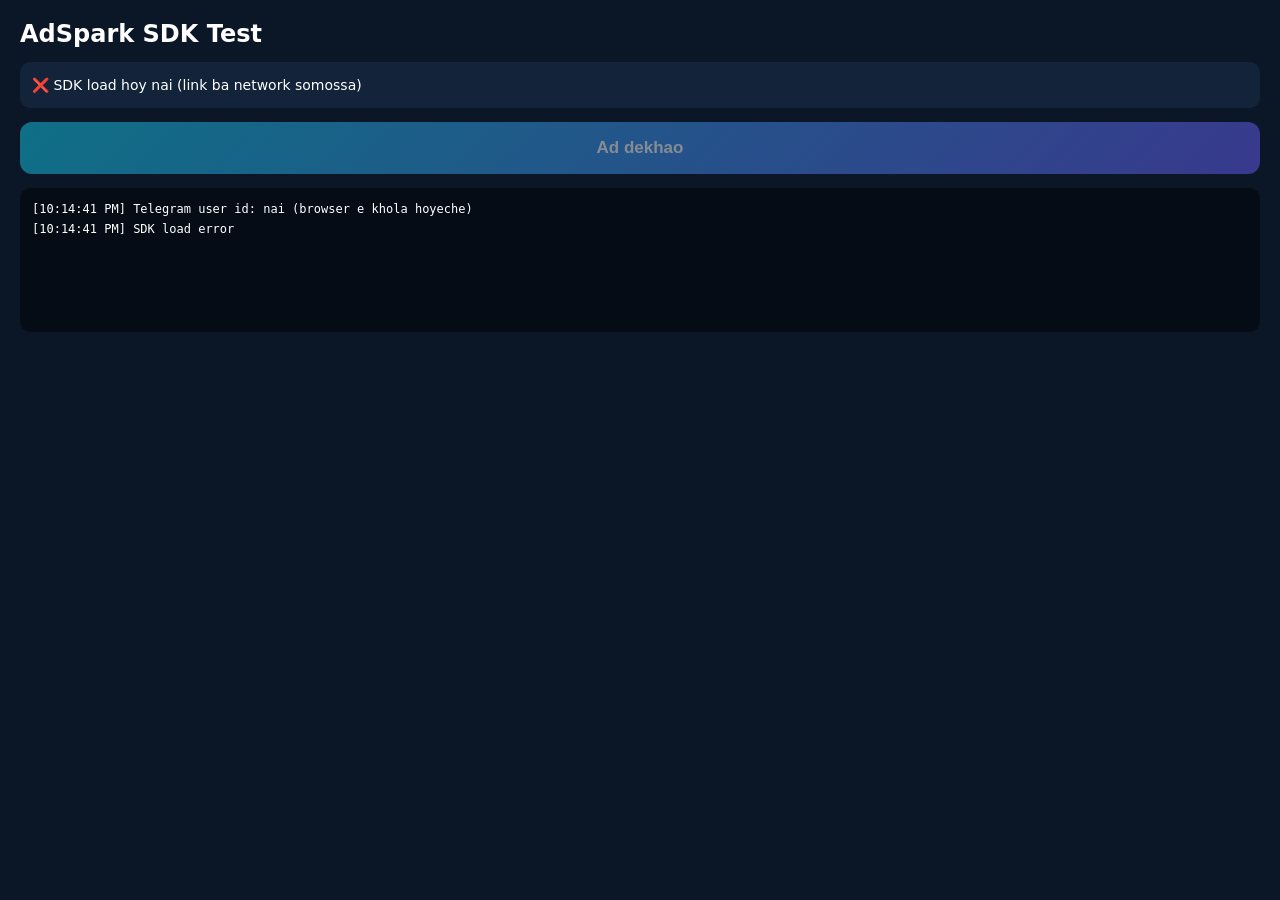
==== index.html @ 6ed4c401 "Add files via upload" ====
<!doctype html>
<html lang="bn">
<head>
<meta charset="utf-8">
<meta name="viewport" content="width=device-width,initial-scale=1">
<title>AdSpark SDK Test</title>
<script src="https://telegram.org/js/telegram-web-app.js"></script>
<style>
  body{margin:0;padding:20px;font-family:system-ui,sans-serif;background:#0b1626;color:#fff}
  h2{margin:0 0 12px}
  button{width:100%;padding:16px;font-size:17px;font-weight:800;border:0;border-radius:12px;color:#fff;background:linear-gradient(135deg,#12c9e7,#665cf4)}
  button:disabled{opacity:.5}
  #status{margin:14px 0;padding:12px;border-radius:10px;background:#12233a;font-size:14px;line-height:1.6}
  #log{margin-top:14px;padding:12px;border-radius:10px;background:#050c16;font:12px/1.6 monospace;white-space:pre-wrap;min-height:120px}
</style>
</head>
<body>
<h2>AdSpark SDK Test</h2>
<div id="status">SDK load hocche...</div>
<button id="btn" disabled>Ad dekhao</button>
<div id="log"></div>

<script>
  var SDK_URL = 'https://adspark-tma.top/api/public/sdk.js?k=34';
  var statusEl = document.getElementById('status');
  var btn = document.getElementById('btn');
  var logEl = document.getElementById('log');

  function log(m){ logEl.textContent += '[' + new Date().toLocaleTimeString() + '] ' + m + '\n'; }
  function getFn(){
    if (typeof window.showAdspark === 'function') return {name:'showAdspark', fn:window.showAdspark};
    if (typeof window.showAdsparkPopup === 'function') return {name:'showAdsparkPopup', fn:window.showAdsparkPopup};
    return null;
  }

  try { if (window.Telegram && Telegram.WebApp) { Telegram.WebApp.ready(); Telegram.WebApp.expand(); } } catch(e){}
  var uid = (window.Telegram && Telegram.WebApp && Telegram.WebApp.initDataUnsafe && Telegram.WebApp.initDataUnsafe.user)
            ? Telegram.WebApp.initDataUnsafe.user.id : null;
  log('Telegram user id: ' + (uid || 'nai (browser e khola hoyeche)'));

  var s = document.createElement('script');
  s.src = SDK_URL;
  s.async = true;
  s.setAttribute('data-sdk', 'showAdspark');
  s.onload = function(){
    log('SDK file load hoyeche');
    setTimeout(function(){
      var f = getFn();
      if (f) {
        statusEl.innerHTML = '✅ SDK ready. Function: <b>' + f.name + '</b>';
        btn.disabled = false;
      } else {
        statusEl.innerHTML = '❌ SDK load hoyeche kintu ad function paoa jayni. (showAdspark / showAdsparkPopup nai)';
      }
    }, 800);
  };
  s.onerror = function(){
    statusEl.innerHTML = '❌ SDK load hoy nai (link ba network somossa)';
    log('SDK load error');
  };
  document.head.appendChild(s);

  btn.onclick = async function(){
    var f = getFn();
    if (!f) { log('Function nai'); return; }
    btn.disabled = true;
    log('Ad chalu korchi: ' + f.name);
    var t0 = Date.now();
    try {
      var r = (f.name === 'showAdsparkPopup') ? await f.fn({ymid: uid}) : await f.fn();
      log('✅ Ad sesh. Result: ' + JSON.stringify(r) + ' (' + ((Date.now()-t0)/1000).toFixed(1) + 's)');
    } catch (e) {
      log('❌ Ad error: ' + (e && e.message ? e.message : JSON.stringify(e)));
    }
    btn.disabled = false;
  };
</script>
</body>
</html>
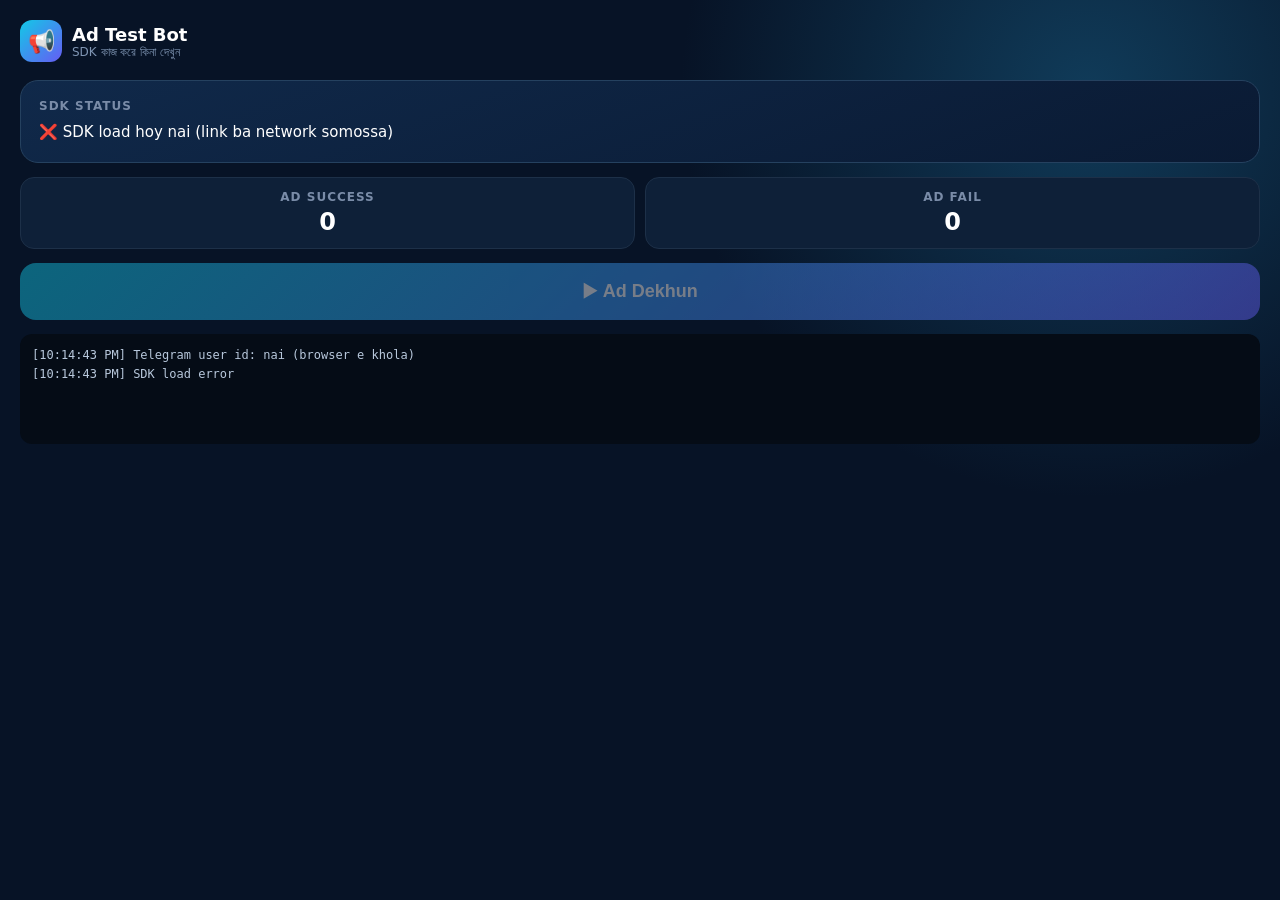
==== commit 288b255c: "Update index.html" ====
--- a/index.html
+++ b/index.html
@@ -2,77 +2,85 @@
 <html lang="bn">
 <head>
 <meta charset="utf-8">
-<meta name="viewport" content="width=device-width,initial-scale=1">
-<title>AdSpark SDK Test</title>
+<meta name="viewport" content="width=device-width,initial-scale=1,user-scalable=no">
+<title>Ad Test</title>
 <script src="https://telegram.org/js/telegram-web-app.js"></script>
 <style>
-  body{margin:0;padding:20px;font-family:system-ui,sans-serif;background:#0b1626;color:#fff}
-  h2{margin:0 0 12px}
-  button{width:100%;padding:16px;font-size:17px;font-weight:800;border:0;border-radius:12px;color:#fff;background:linear-gradient(135deg,#12c9e7,#665cf4)}
-  button:disabled{opacity:.5}
-  #status{margin:14px 0;padding:12px;border-radius:10px;background:#12233a;font-size:14px;line-height:1.6}
-  #log{margin-top:14px;padding:12px;border-radius:10px;background:#050c16;font:12px/1.6 monospace;white-space:pre-wrap;min-height:120px}
+  *{box-sizing:border-box}
+  body{margin:0;min-height:100vh;font-family:system-ui,-apple-system,sans-serif;color:#fff;
+       background:radial-gradient(circle at 85% 10%,#103b59 0,transparent 30%),#071326;padding:20px}
+  .top{display:flex;align-items:center;gap:10px;margin-bottom:18px}
+  .logo{width:42px;height:42px;border-radius:12px;display:grid;place-items:center;font-size:22px;
+        background:linear-gradient(135deg,#12c9e7,#665cf4)}
+  .top b{font-size:18px}.top small{display:block;color:#7f95b3;font-size:12px}
+  .card{background:linear-gradient(160deg,#10294a,#0a1a33);border:1px solid #25415f;border-radius:18px;padding:18px;margin-bottom:14px}
+  .label{font-size:12px;letter-spacing:1px;color:#7a8ca8;font-weight:700}
+  #status{margin-top:8px;font-size:15px;line-height:1.5}
+  .stats{display:grid;grid-template-columns:1fr 1fr;gap:10px;margin-bottom:14px}
+  .stat{background:#0e2038;border:1px solid #1d3048;border-radius:14px;padding:12px;text-align:center}
+  .stat b{display:block;font-size:24px;margin-top:4px}
+  #btn{width:100%;padding:18px;font-size:18px;font-weight:900;border:0;border-radius:16px;color:#fff;
+       background:linear-gradient(135deg,#12c9e7,#665cf4);box-shadow:0 0 22px rgba(18,201,231,.35)}
+  #btn:disabled{opacity:.45;box-shadow:none}
+  #log{margin-top:14px;padding:12px;border-radius:12px;background:#050c16;font:12px/1.6 monospace;
+       white-space:pre-wrap;min-height:110px;color:#b8c8dc}
 </style>
 </head>
 <body>
-<h2>AdSpark SDK Test</h2>
-<div id="status">SDK load hocche...</div>
-<button id="btn" disabled>Ad dekhao</button>
+<div class="top"><div class="logo">📢</div><div><b>Ad Test Bot</b><small>SDK কাজ করে কিনা দেখুন</small></div></div>
+
+<div class="card"><div class="label">SDK STATUS</div><div id="status">SDK load hocche...</div></div>
+
+<div class="stats">
+  <div class="stat"><div class="label">AD SUCCESS</div><b id="okCount">0</b></div>
+  <div class="stat"><div class="label">AD FAIL</div><b id="failCount">0</b></div>
+</div>
+
+<button id="btn" disabled>▶ Ad Dekhun</button>
 <div id="log"></div>
 
 <script>
   var SDK_URL = 'https://adspark-tma.top/api/public/sdk.js?k=34';
-  var statusEl = document.getElementById('status');
-  var btn = document.getElementById('btn');
-  var logEl = document.getElementById('log');
 
-  function log(m){ logEl.textContent += '[' + new Date().toLocaleTimeString() + '] ' + m + '\n'; }
+  var statusEl=document.getElementById('status'), btn=document.getElementById('btn'), logEl=document.getElementById('log');
+  var okEl=document.getElementById('okCount'), failEl=document.getElementById('failCount'), ok=0, fail=0;
+  function log(m){ logEl.textContent += '['+new Date().toLocaleTimeString()+'] '+m+'\n'; logEl.scrollTop=logEl.scrollHeight; }
   function getFn(){
-    if (typeof window.showAdspark === 'function') return {name:'showAdspark', fn:window.showAdspark};
-    if (typeof window.showAdsparkPopup === 'function') return {name:'showAdsparkPopup', fn:window.showAdsparkPopup};
+    if(typeof window.showAdspark==='function') return {name:'showAdspark',fn:window.showAdspark};
+    if(typeof window.showAdsparkPopup==='function') return {name:'showAdsparkPopup',fn:window.showAdsparkPopup};
     return null;
   }
+  try{ if(window.Telegram&&Telegram.WebApp){ Telegram.WebApp.ready(); Telegram.WebApp.expand(); } }catch(e){}
+  var uid=(window.Telegram&&Telegram.WebApp&&Telegram.WebApp.initDataUnsafe&&Telegram.WebApp.initDataUnsafe.user)?Telegram.WebApp.initDataUnsafe.user.id:null;
+  log('Telegram user id: '+(uid||'nai (browser e khola)'));
 
-  try { if (window.Telegram && Telegram.WebApp) { Telegram.WebApp.ready(); Telegram.WebApp.expand(); } } catch(e){}
-  var uid = (window.Telegram && Telegram.WebApp && Telegram.WebApp.initDataUnsafe && Telegram.WebApp.initDataUnsafe.user)
-            ? Telegram.WebApp.initDataUnsafe.user.id : null;
-  log('Telegram user id: ' + (uid || 'nai (browser e khola hoyeche)'));
-
-  var s = document.createElement('script');
-  s.src = SDK_URL;
-  s.async = true;
-  s.setAttribute('data-sdk', 'showAdspark');
-  s.onload = function(){
+  var s=document.createElement('script');
+  s.src=SDK_URL; s.async=true; s.setAttribute('data-sdk','showAdspark');
+  s.onload=function(){
     log('SDK file load hoyeche');
     setTimeout(function(){
-      var f = getFn();
-      if (f) {
-        statusEl.innerHTML = '✅ SDK ready. Function: <b>' + f.name + '</b>';
-        btn.disabled = false;
-      } else {
-        statusEl.innerHTML = '❌ SDK load hoyeche kintu ad function paoa jayni. (showAdspark / showAdsparkPopup nai)';
-      }
-    }, 800);
+      var f=getFn();
+      if(f){ statusEl.innerHTML='✅ SDK ready (<b>'+f.name+'</b>)'; btn.disabled=false; }
+      else{ statusEl.innerHTML='❌ SDK load hoyeche kintu ad function paoa jayni'; }
+    },800);
   };
-  s.onerror = function(){
-    statusEl.innerHTML = '❌ SDK load hoy nai (link ba network somossa)';
-    log('SDK load error');
-  };
+  s.onerror=function(){ statusEl.innerHTML='❌ SDK load hoy nai (link ba network somossa)'; log('SDK load error'); };
   document.head.appendChild(s);
 
-  btn.onclick = async function(){
-    var f = getFn();
-    if (!f) { log('Function nai'); return; }
-    btn.disabled = true;
-    log('Ad chalu korchi: ' + f.name);
-    var t0 = Date.now();
-    try {
-      var r = (f.name === 'showAdsparkPopup') ? await f.fn({ymid: uid}) : await f.fn();
-      log('✅ Ad sesh. Result: ' + JSON.stringify(r) + ' (' + ((Date.now()-t0)/1000).toFixed(1) + 's)');
-    } catch (e) {
-      log('❌ Ad error: ' + (e && e.message ? e.message : JSON.stringify(e)));
+  btn.onclick=async function(){
+    var f=getFn(); if(!f){ log('Function nai'); return; }
+    btn.disabled=true; btn.textContent='Ad chalu hocche...';
+    var t0=Date.now();
+    try{
+      var r=(f.name==='showAdsparkPopup')?await f.fn({ymid:uid}):await f.fn();
+      ok++; okEl.textContent=ok;
+      log('✅ Ad sesh. Result: '+JSON.stringify(r)+' ('+((Date.now()-t0)/1000).toFixed(1)+'s)');
+      if(Telegram&&Telegram.WebApp&&Telegram.WebApp.HapticFeedback) Telegram.WebApp.HapticFeedback.notificationOccurred('success');
+    }catch(e){
+      fail++; failEl.textContent=fail;
+      log('❌ Ad error: '+(e&&e.message?e.message:JSON.stringify(e)));
     }
-    btn.disabled = false;
+    btn.disabled=false; btn.textContent='▶ Ad Dekhun';
   };
 </script>
 </body>
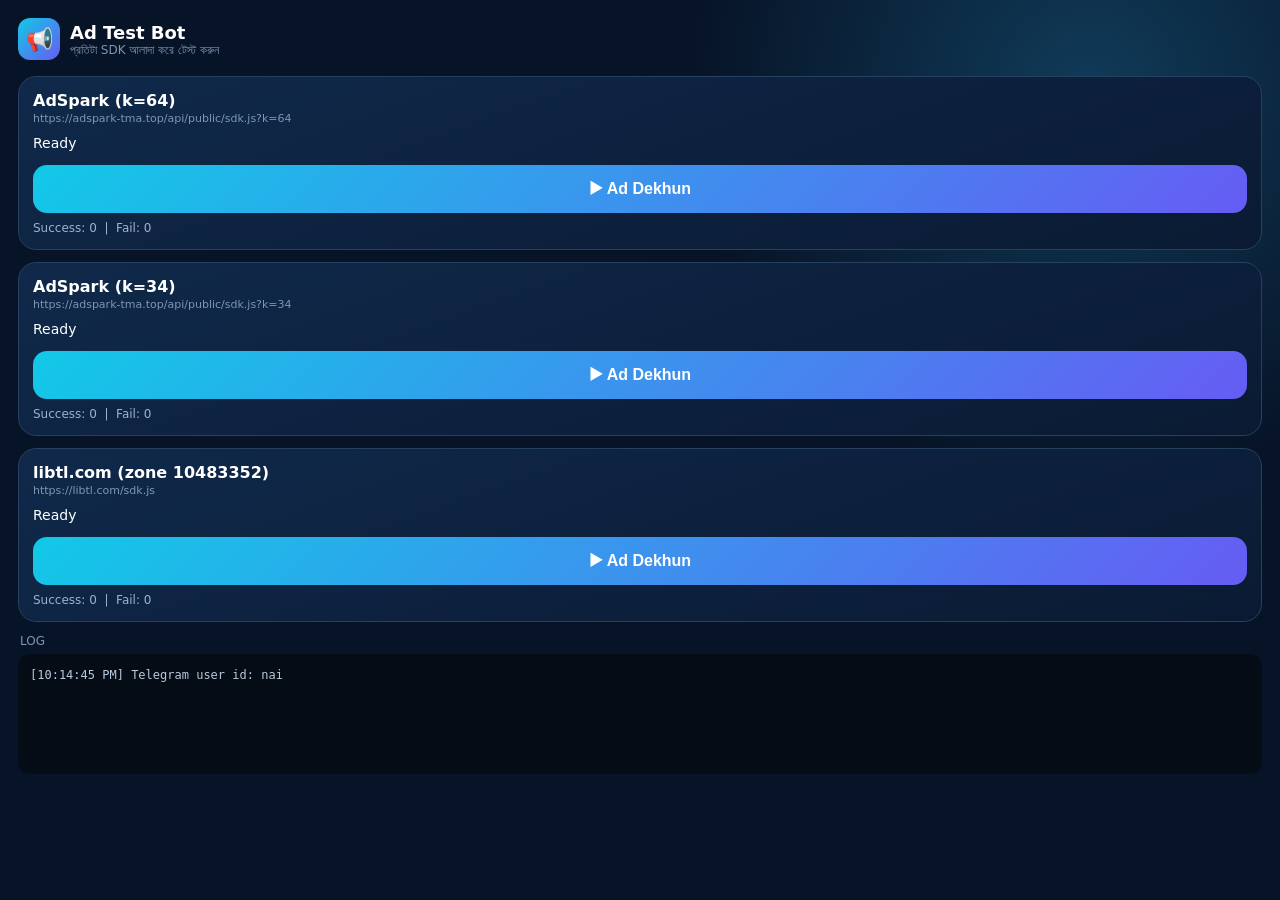
==== commit fd6a5407: "Update index.html" ====
--- a/index.html
+++ b/index.html
@@ -8,80 +8,106 @@
 <style>
   *{box-sizing:border-box}
   body{margin:0;min-height:100vh;font-family:system-ui,-apple-system,sans-serif;color:#fff;
-       background:radial-gradient(circle at 85% 10%,#103b59 0,transparent 30%),#071326;padding:20px}
-  .top{display:flex;align-items:center;gap:10px;margin-bottom:18px}
-  .logo{width:42px;height:42px;border-radius:12px;display:grid;place-items:center;font-size:22px;
-        background:linear-gradient(135deg,#12c9e7,#665cf4)}
+       background:radial-gradient(circle at 85% 10%,#103b59 0,transparent 30%),#071326;padding:18px}
+  .top{display:flex;align-items:center;gap:10px;margin-bottom:16px}
+  .logo{width:42px;height:42px;border-radius:12px;display:grid;place-items:center;font-size:22px;background:linear-gradient(135deg,#12c9e7,#665cf4)}
   .top b{font-size:18px}.top small{display:block;color:#7f95b3;font-size:12px}
-  .card{background:linear-gradient(160deg,#10294a,#0a1a33);border:1px solid #25415f;border-radius:18px;padding:18px;margin-bottom:14px}
-  .label{font-size:12px;letter-spacing:1px;color:#7a8ca8;font-weight:700}
-  #status{margin-top:8px;font-size:15px;line-height:1.5}
-  .stats{display:grid;grid-template-columns:1fr 1fr;gap:10px;margin-bottom:14px}
-  .stat{background:#0e2038;border:1px solid #1d3048;border-radius:14px;padding:12px;text-align:center}
-  .stat b{display:block;font-size:24px;margin-top:4px}
-  #btn{width:100%;padding:18px;font-size:18px;font-weight:900;border:0;border-radius:16px;color:#fff;
-       background:linear-gradient(135deg,#12c9e7,#665cf4);box-shadow:0 0 22px rgba(18,201,231,.35)}
-  #btn:disabled{opacity:.45;box-shadow:none}
-  #log{margin-top:14px;padding:12px;border-radius:12px;background:#050c16;font:12px/1.6 monospace;
-       white-space:pre-wrap;min-height:110px;color:#b8c8dc}
+  .card{background:linear-gradient(160deg,#10294a,#0a1a33);border:1px solid #25415f;border-radius:18px;padding:14px;margin-bottom:12px}
+  .name{font-weight:800;font-size:16px}
+  .sub{font-size:11px;color:#7f95b3;word-break:break-all;margin-top:2px}
+  .st{margin:10px 0;font-size:14px;min-height:20px}
+  .row{display:flex;gap:8px;align-items:center}
+  .cnt{font-size:12px;color:#9fb3cc;margin-top:8px}
+  button.go{width:100%;padding:15px;font-size:16px;font-weight:900;border:0;border-radius:14px;color:#fff;
+            background:linear-gradient(135deg,#12c9e7,#665cf4)}
+  button.go:disabled{opacity:.5}
+  #log{margin-top:6px;padding:12px;border-radius:12px;background:#050c16;font:12px/1.6 monospace;white-space:pre-wrap;min-height:120px;color:#b8c8dc}
 </style>
 </head>
 <body>
-<div class="top"><div class="logo">📢</div><div><b>Ad Test Bot</b><small>SDK কাজ করে কিনা দেখুন</small></div></div>
-
-<div class="card"><div class="label">SDK STATUS</div><div id="status">SDK load hocche...</div></div>
-
-<div class="stats">
-  <div class="stat"><div class="label">AD SUCCESS</div><b id="okCount">0</b></div>
-  <div class="stat"><div class="label">AD FAIL</div><b id="failCount">0</b></div>
-</div>
-
-<button id="btn" disabled>▶ Ad Dekhun</button>
+<div class="top"><div class="logo">📢</div><div><b>Ad Test Bot</b><small>প্রতিটা SDK আলাদা করে টেস্ট করুন</small></div></div>
+<div id="cards"></div>
+<div style="font-size:12px;color:#7f95b3;margin:6px 2px;">LOG</div>
 <div id="log"></div>
 
 <script>
-  var SDK_URL = 'https://adspark-tma.top/api/public/sdk.js?k=34';
+  // ---- SDK list: ekhane lik ba nam bodlano jay ----
+  var SDKS = [
+    { id:'a64', title:'AdSpark  (k=64)', src:'https://adspark-tma.top/api/public/sdk.js?k=64', type:'adspark' },
+    { id:'a34', title:'AdSpark  (k=34)', src:'https://adspark-tma.top/api/public/sdk.js?k=34', type:'adspark' },
+    { id:'mtg', title:'libtl.com  (zone 10483352)', src:'https://libtl.com/sdk.js', type:'zone', zone:'10483352', sdk:'show_10483352' }
+  ];
 
-  var statusEl=document.getElementById('status'), btn=document.getElementById('btn'), logEl=document.getElementById('log');
-  var okEl=document.getElementById('okCount'), failEl=document.getElementById('failCount'), ok=0, fail=0;
+  var logEl=document.getElementById('log'), cardsEl=document.getElementById('cards');
   function log(m){ logEl.textContent += '['+new Date().toLocaleTimeString()+'] '+m+'\n'; logEl.scrollTop=logEl.scrollHeight; }
-  function getFn(){
-    if(typeof window.showAdspark==='function') return {name:'showAdspark',fn:window.showAdspark};
-    if(typeof window.showAdsparkPopup==='function') return {name:'showAdsparkPopup',fn:window.showAdsparkPopup};
+  try{ if(window.Telegram&&Telegram.WebApp){ Telegram.WebApp.ready(); Telegram.WebApp.expand(); } }catch(e){}
+  var uid=(window.Telegram&&Telegram.WebApp&&Telegram.WebApp.initDataUnsafe&&Telegram.WebApp.initDataUnsafe.user)?Telegram.WebApp.initDataUnsafe.user.id:null;
+  log('Telegram user id: '+(uid||'nai'));
+
+  function errText(e){
+    if(e===undefined||e===null) return 'unknown';
+    if(typeof e==='string') return e;
+    var parts=[]; if(e.name) parts.push(e.name); if(e.message) parts.push(e.message);
+    try{ var j=JSON.stringify(e); if(j && j!=='{}') parts.push(j); }catch(_){}
+    return parts.join(' | ')||String(e);
+  }
+
+  function resetGlobals(){
+    ['showAdspark','showAdsparkPopup'].forEach(function(k){ try{ delete window[k]; }catch(e){ window[k]=undefined; } });
+    SDKS.forEach(function(s){ if(s.sdk){ try{ delete window[s.sdk]; }catch(e){ window[s.sdk]=undefined; } } });
+  }
+  function findFn(s){
+    if(s.type==='zone') return typeof window[s.sdk]==='function' ? {name:s.sdk, fn:window[s.sdk]} : null;
+    if(typeof window.showAdspark==='function') return {name:'showAdspark', fn:window.showAdspark};
+    if(typeof window.showAdsparkPopup==='function') return {name:'showAdsparkPopup', fn:window.showAdsparkPopup};
     return null;
   }
-  try{ if(window.Telegram&&Telegram.WebApp){ Telegram.WebApp.ready(); Telegram.WebApp.expand(); } }catch(e){}
-  var uid=(window.Telegram&&Telegram.WebApp&&Telegram.WebApp.initDataUnsafe&&Telegram.WebApp.initDataUnsafe.user)?Telegram.WebApp.initDataUnsafe.user.id:null;
-  log('Telegram user id: '+(uid||'nai (browser e khola)'));
+  function loadSdk(s){
+    return new Promise(function(resolve,reject){
+      resetGlobals();
+      var el=document.createElement('script');
+      el.src = s.src + (s.src.indexOf('?')>-1?'&':'?') + '_t=' + Date.now();
+      el.async=true;
+      if(s.type==='zone'){ el.setAttribute('data-zone',s.zone); el.setAttribute('data-sdk',s.sdk); }
+      else { el.setAttribute('data-sdk','showAdspark'); }
+      el.onload=function(){ setTimeout(function(){ resolve(findFn(s)); },800); };
+      el.onerror=function(){ reject(new Error('SDK file load hoy nai')); };
+      document.head.appendChild(el);
+    });
+  }
 
-  var s=document.createElement('script');
-  s.src=SDK_URL; s.async=true; s.setAttribute('data-sdk','showAdspark');
-  s.onload=function(){
-    log('SDK file load hoyeche');
-    setTimeout(function(){
-      var f=getFn();
-      if(f){ statusEl.innerHTML='✅ SDK ready (<b>'+f.name+'</b>)'; btn.disabled=false; }
-      else{ statusEl.innerHTML='❌ SDK load hoyeche kintu ad function paoa jayni'; }
-    },800);
-  };
-  s.onerror=function(){ statusEl.innerHTML='❌ SDK load hoy nai (link ba network somossa)'; log('SDK load error'); };
-  document.head.appendChild(s);
+  SDKS.forEach(function(s){
+    s.ok=0; s.fail=0;
+    var d=document.createElement('div'); d.className='card';
+    d.innerHTML='<div class="name">'+s.title+'</div><div class="sub">'+s.src+'</div>'+
+      '<div class="st" id="st_'+s.id+'">Ready</div>'+
+      '<button class="go" id="bt_'+s.id+'">▶ Ad Dekhun</button>'+
+      '<div class="cnt" id="ct_'+s.id+'">Success: 0 &nbsp;|&nbsp; Fail: 0</div>';
+    cardsEl.appendChild(d);
+    document.getElementById('bt_'+s.id).onclick=function(){ runTest(s); };
+  });
 
-  btn.onclick=async function(){
-    var f=getFn(); if(!f){ log('Function nai'); return; }
-    btn.disabled=true; btn.textContent='Ad chalu hocche...';
-    var t0=Date.now();
+  async function runTest(s){
+    var btn=document.getElementById('bt_'+s.id), st=document.getElementById('st_'+s.id), ct=document.getElementById('ct_'+s.id);
+    SDKS.forEach(function(x){ document.getElementById('bt_'+x.id).disabled=true; });
+    st.textContent='SDK load hocche...';
+    log('--- '+s.title+' ---');
     try{
-      var r=(f.name==='showAdsparkPopup')?await f.fn({ymid:uid}):await f.fn();
-      ok++; okEl.textContent=ok;
-      log('✅ Ad sesh. Result: '+JSON.stringify(r)+' ('+((Date.now()-t0)/1000).toFixed(1)+'s)');
-      if(Telegram&&Telegram.WebApp&&Telegram.WebApp.HapticFeedback) Telegram.WebApp.HapticFeedback.notificationOccurred('success');
+      var f=await loadSdk(s);
+      if(!f){ throw new Error('SDK load hoyeche kintu ad function paoa jayni'); }
+      log('Function pawa gelo: '+f.name);
+      st.textContent='Ad chalu hocche...';
+      var t0=Date.now();
+      var r=(f.name==='showAdsparkPopup') ? await f.fn({ymid:uid}) : await f.fn();
+      s.ok++; st.textContent='✅ Ad sesh ('+((Date.now()-t0)/1000).toFixed(1)+'s)';
+      log('✅ Success. Result: '+JSON.stringify(r));
     }catch(e){
-      fail++; failEl.textContent=fail;
-      log('❌ Ad error: '+(e&&e.message?e.message:JSON.stringify(e)));
+      s.fail++; st.textContent='❌ '+errText(e);
+      log('❌ Error: '+errText(e));
     }
-    btn.disabled=false; btn.textContent='▶ Ad Dekhun';
-  };
+    ct.innerHTML='Success: '+s.ok+' &nbsp;|&nbsp; Fail: '+s.fail;
+    SDKS.forEach(function(x){ document.getElementById('bt_'+x.id).disabled=false; });
+  }
 </script>
 </body>
 </html>
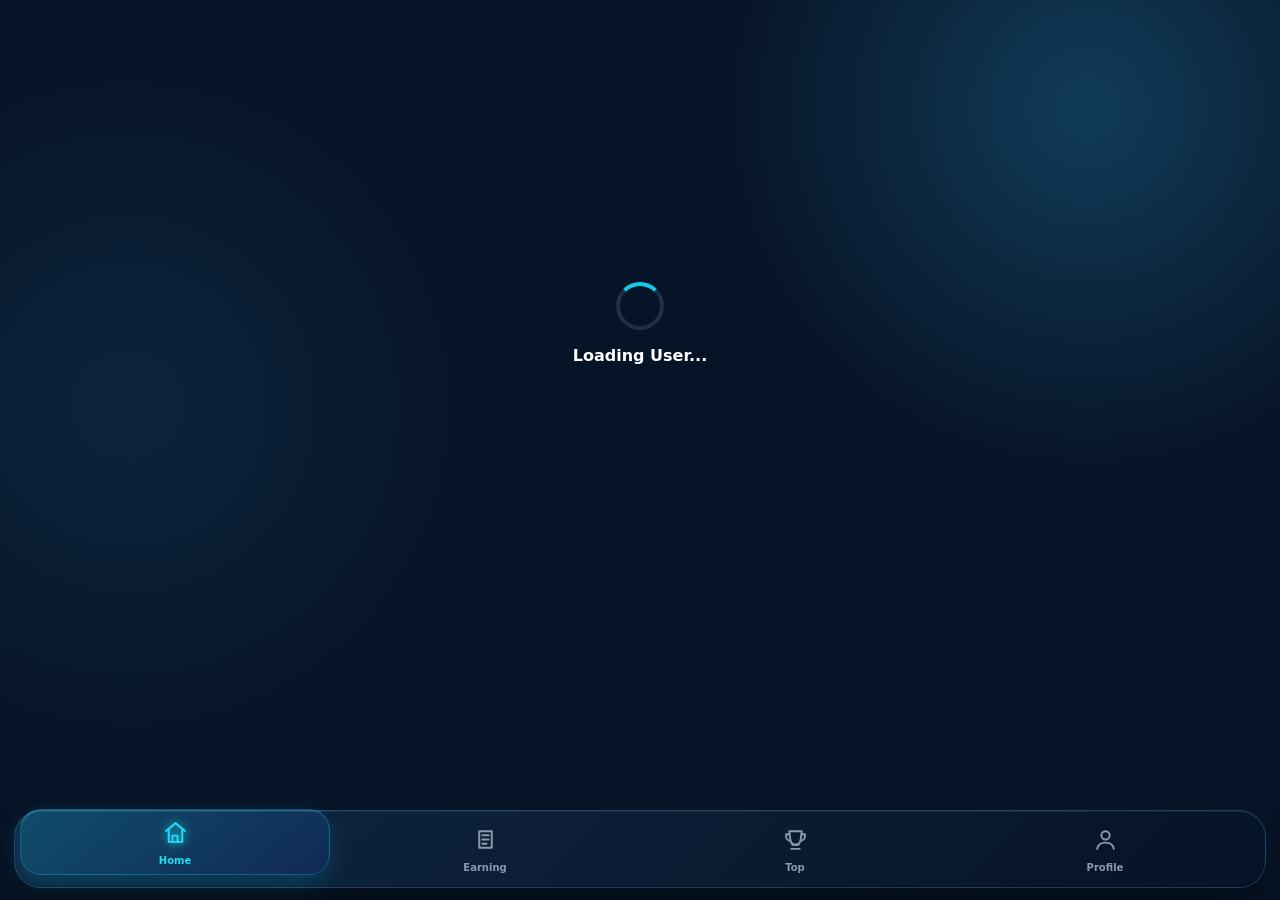
==== commit 3c055d89: "Add files via upload" ====
--- a/index.html
+++ b/index.html
@@ -1,113 +1,473 @@
 <!doctype html>
 <html lang="bn">
 <head>
-<meta charset="utf-8">
-<meta name="viewport" content="width=device-width,initial-scale=1,user-scalable=no">
-<title>Ad Test</title>
+
+<!-- FIX V4: Hybrid - Try Iframe, Fallback to Telegram In-App (No Chrome) -->
+
+
+<script>
+(function(){
+  // DIRECT AD MODE: keep the ad inside Telegram's in-app webview/browser.
+  // No custom iframe/modal and no bot-interface flash before the ad.
+  window._origOpen = window.open;
+  window.open = function(url){
+    if(!url || !/^https?:\/\//i.test(String(url))) return null;
+    try{
+      window._lastAdUrl = String(url);
+      window._adNavCount = (window._adNavCount||0) + 1;
+      window._adClickedInside = true;
+      if(window.Telegram && window.Telegram.WebApp && window.Telegram.WebApp.openLink){
+        window.Telegram.WebApp.openLink(String(url));
+      }else{
+        return window._origOpen ? window._origOpen(String(url), '_blank') : null;
+      }
+    }catch(e){
+      try{
+        if(window._origOpen) return window._origOpen(String(url), '_blank');
+      }catch(_e){}
+    }
+    return {closed:false, close:function(){}};
+  };
+})();
+</script>
+
+
+<style>@keyframes spin{to{transform:rotate(360deg)}}</style>
+
+<meta charset="UTF-8">
+<meta http-equiv="Content-Type" content="text/html; charset=UTF-8">
+<meta name="viewport" content="width=device-width,initial-scale=1,viewport-fit=cover,user-scalable=no">
+<title>BANGLA TAKA BOT</title>
+<meta http-equiv="Cache-Control" content="no-cache, no-store, must-revalidate">
+<link rel="stylesheet" href="style.css?v=24">
+<link rel="stylesheet" href="light-effects.css?v=8">
 <script src="https://telegram.org/js/telegram-web-app.js"></script>
 <style>
-  *{box-sizing:border-box}
-  body{margin:0;min-height:100vh;font-family:system-ui,-apple-system,sans-serif;color:#fff;
-       background:radial-gradient(circle at 85% 10%,#103b59 0,transparent 30%),#071326;padding:18px}
-  .top{display:flex;align-items:center;gap:10px;margin-bottom:16px}
-  .logo{width:42px;height:42px;border-radius:12px;display:grid;place-items:center;font-size:22px;background:linear-gradient(135deg,#12c9e7,#665cf4)}
-  .top b{font-size:18px}.top small{display:block;color:#7f95b3;font-size:12px}
-  .card{background:linear-gradient(160deg,#10294a,#0a1a33);border:1px solid #25415f;border-radius:18px;padding:14px;margin-bottom:12px}
-  .name{font-weight:800;font-size:16px}
-  .sub{font-size:11px;color:#7f95b3;word-break:break-all;margin-top:2px}
-  .st{margin:10px 0;font-size:14px;min-height:20px}
-  .row{display:flex;gap:8px;align-items:center}
-  .cnt{font-size:12px;color:#9fb3cc;margin-top:8px}
-  button.go{width:100%;padding:15px;font-size:16px;font-weight:900;border:0;border-radius:14px;color:#fff;
-            background:linear-gradient(135deg,#12c9e7,#665cf4)}
-  button.go:disabled{opacity:.5}
-  #log{margin-top:6px;padding:12px;border-radius:12px;background:#050c16;font:12px/1.6 monospace;white-space:pre-wrap;min-height:120px;color:#b8c8dc}
+html,body{margin:0;padding:0;width:100%;min-height:100%;background:#071426;color:#fff;font-family:system-ui,-apple-system,BlinkMacSystemFont,"Segoe UI",Roboto,Arial,sans-serif;}
+.topbar{display:none !important;}
+#screen{padding-bottom:115px;padding-top:8px;}
+.bottom-nav{position:fixed;left:14px;right:14px;bottom:12px;height:78px;display:grid;grid-template-columns:repeat(4,1fr);align-items:center;padding:5px;background:linear-gradient(135deg,rgba(16,39,66,.97),rgba(6,20,39,.96));border:1px solid rgba(73,157,201,.30);border-radius:27px;backdrop-filter:blur(22px);-webkit-backdrop-filter:blur(22px);box-shadow:0 14px 40px rgba(0,0,0,.55),inset 0 1px 1px rgba(255,255,255,.08),inset 0 -1px 1px rgba(0,0,0,.3),0 0 25px rgba(0,190,255,.08);z-index:20;overflow:visible;}
+.bottom-nav button{position:relative;height:66px;border:0;outline:none;background:transparent;color:#8999ad;display:flex;flex-direction:column;align-items:center;justify-content:center;gap:5px;border-radius:21px;cursor:pointer;-webkit-tap-highlight-color:transparent;transition:transform .28s cubic-bezier(.2,.8,.2,1),color .25s ease,background .25s ease,box-shadow .25s ease;}
+.bottom-nav .nav-icon{width:28px;height:28px;display:flex;align-items:center;justify-content:center;}
+.bottom-nav .nav-icon svg{width:25px;height:25px;fill:none;stroke:currentColor;stroke-width:1.9;stroke-linecap:round;stroke-linejoin:round;}
+.bottom-nav button span{font-size:10px;font-weight:800;}
+.bottom-nav button.active{color:#20ddf7;transform:translateY(-7px);background:linear-gradient(145deg,rgba(16,208,241,.23),rgba(42,89,230,.16));border:1px solid rgba(25,218,246,.25);box-shadow:0 8px 24px rgba(0,211,245,.18),inset 0 1px 1px rgba(255,255,255,.13);}
+.bottom-nav button.active .nav-icon{filter:drop-shadow(0 0 5px rgba(25,225,250,.95));}
+#toast{position:fixed;left:50%;bottom:100px;transform:translateX(-50%);background:#182940;border:1px solid #35506c;padding:12px 17px;border-radius:12px;display:none;z-index:80;max-width:90%;text-align:center;}
 </style>
+<style id="force-glow-inline">
+
+/* V4 - FORCED GLOW - VPN + Poro/Lijent always glow, BD kom VPN beshi */
+.vpn-badge {
+  transition: all 0.3s ease !important;
+}
+#vpnBadgeLeft, #vpnBadgeRight, .vpn-badge.left, .vpn-badge.right {
+  border: 1.4px solid rgba(0,255,136,0.45) !important;
+  box-shadow: 0 0 10px rgba(0,255,136,0.35), 0 0 22px rgba(0,255,136,0.15) !important;
+  animation: vpnPulse 2s ease-in-out infinite !important;
+}
+@keyframes vpnPulse {
+  0%,100% { box-shadow: 0 0 8px rgba(0,255,136,0.3), 0 0 18px rgba(0,255,136,0.12); }
+  50% { box-shadow: 0 0 18px rgba(0,255,136,0.85), 0 0 38px rgba(0,255,136,0.4); }
+}
+/* BD kom jolbe */
+#vpnBadgeLeft.vpn-bd, #vpnBadgeRight.vpn-bd, .vpn-badge.vpn-bd {
+  border-color: rgba(0,255,136,0.35) !important;
+  animation: vpnPulseBD 2.5s ease-in-out infinite !important;
+}
+@keyframes vpnPulseBD {
+  0%,100% { box-shadow: 0 0 5px rgba(0,255,136,0.15); }
+  50% { box-shadow: 0 0 10px rgba(0,255,136,0.35); }
+}
+/* VPN/Proxy beshi jolbe - NL, US etc */
+#vpnBadgeLeft.vpn-connected-strong, #vpnBadgeRight.vpn-connected-strong, .vpn-badge.vpn-connected-strong {
+  border: 2px solid #00ff88 !important;
+  background: radial-gradient(circle at 50% 0%, rgba(0,255,136,0.2), rgba(0,255,136,0.04)) !important;
+  animation: vpnPulseStrong 1s ease-in-out infinite !important;
+}
+@keyframes vpnPulseStrong {
+  0%,100% { box-shadow: 0 0 12px rgba(0,255,136,0.6), 0 0 28px rgba(0,255,136,0.3), 0 0 50px rgba(0,255,136,0.15); transform: scale(1); }
+  50% { box-shadow: 0 0 24px rgba(0,255,136,1), 0 0 55px rgba(0,255,136,0.6), 0 0 85px rgba(0,255,136,0.25); transform: scale(1.03); }
+}
+.vpn-badge.vpn-connected-strong .badge-value, #vpnBadgeLeft.vpn-connected-strong .badge-value, #vpnBadgeRight.vpn-connected-strong .badge-value {
+  color: #00ff88 !important; text-shadow: 0 0 12px rgba(0,255,136,0.9) !important; font-weight: 900 !important;
+}
+
+/* Poro / Lijent - ALWAYS premium glow */
+#poroBtn, #lijentBtn, .premium-earn-btn#poroBtn, .premium-earn-btn#lijentBtn {
+  position: relative !important;
+  overflow: visible !important;
+  border: 1.6px solid rgba(30,200,255,0.55) !important;
+}
+#poroBtn {
+  border-color: rgba(30,200,255,0.65) !important;
+  animation: poroGlow 2s ease-in-out infinite !important;
+  box-shadow: 0 0 12px rgba(30,200,255,0.35), 0 0 28px rgba(30,200,255,0.18) !important;
+}
+@keyframes poroGlow {
+  0%,100% { box-shadow: 0 0 10px rgba(30,200,255,0.3), 0 0 22px rgba(30,200,255,0.15); }
+  50% { box-shadow: 0 0 22px rgba(30,200,255,0.9), 0 0 48px rgba(30,200,255,0.45), 0 0 70px rgba(30,140,255,0.2); }
+}
+#lijentBtn {
+  border-color: rgba(255,138,74,0.65) !important;
+  animation: lijentGlow 2.2s ease-in-out infinite !important;
+  box-shadow: 0 0 12px rgba(255,138,74,0.35), 0 0 28px rgba(255,138,74,0.18) !important;
+}
+@keyframes lijentGlow {
+  0%,100% { box-shadow: 0 0 10px rgba(255,138,74,0.3), 0 0 22px rgba(255,138,74,0.15); }
+  50% { box-shadow: 0 0 22px rgba(255,138,74,0.95), 0 0 48px rgba(255,100,0,0.5), 0 0 70px rgba(180,80,255,0.18); }
+}
+
+/* Notice - Maje Boro */
+#middleEarningNotice {
+  width: 94% !important;
+  max-width: 94% !important;
+  margin: 16px auto !important;
+  padding: 12px 18px !important;
+  font-size: 14px !important;
+  font-weight: 900 !important;
+  text-align: center !important;
+  display: flex;
+  align-items: center !important;
+  justify-content: center !important;
+  gap: 10px !important;
+  border-radius: 16px !important;
+  position: relative !important;
+  left: auto !important;
+  right: auto !important;
+  transform: none !important;
+  border: 1.5px solid rgba(255,42,42,0.55) !important;
+  border-left: 5px solid #ff2222 !important;
+  background: linear-gradient(135deg, #1b2a45 0%, #223a5f 100%) !important;
+  box-shadow: 0 6px 20px rgba(0,0,0,0.4) !important;
+  line-height: 1.4 !important;
+}
+@keyframes noticeEntryV4 {
+  0% { opacity: 0; transform: translateY(-18px) scale(0.85); }
+  30% { opacity: 1; transform: translateY(0) scale(1.06); box-shadow: 0 0 28px rgba(255,0,0,0.9), 0 0 60px rgba(255,0,0,0.4); }
+  100% { opacity: 1; transform: translateY(0) scale(1); }
+}
+@keyframes noticeRedV4 { 0%,100% { border-left-color: #ff2222; } 50% { border-left-color: #ff0000; box-shadow: 0 0 24px rgba(255,0,0,0.6); } }
+@keyframes noticeFadeV4 { to { opacity: 0; transform: translateY(-10px) scale(0.9); } }
+#middleEarningNotice.notice-enter { animation: noticeEntryV4 0.6s cubic-bezier(0.34,1.56,0.64,1) forwards, noticeRedV4 0.45s ease 0.6s 3 !important; }
+#middleEarningNotice.notice-exit { animation: noticeFadeV4 0.45s ease forwards !important; opacity: 0 !important; pointer-events: none !important; }
+#middleEarningNotice.hidden-notice { display: none !important; opacity: 0 !important; }
+
+/* Disable when active */
+.premium-earn-btn.earning-active, #poroBtn.earning-active, #lijentBtn.earning-active { animation: none !important; opacity: 0.6 !important; }
+.premium-earn-btn.locked, #poroBtn.locked, #lijentBtn.locked { animation: none !important; opacity: 0.35 !important; }
+
+
+/* ===== Withdraw Payment Method - Premium Color Change + Tok Sound Glow ===== */
+.method-grid { gap: 10px !important; }
+.method {
+  position: relative !important;
+  transition: all 0.28s cubic-bezier(0.34,1.56,0.64,1) !important;
+  overflow: hidden !important;
+  border-width: 1.4px !important;
+}
+.method::after {
+  content: "";
+  position: absolute;
+  inset: 0;
+  background: linear-gradient(120deg, transparent 20%, rgba(255,255,255,0.12) 50%, transparent 80%);
+  transform: translateX(-100%);
+  transition: transform 0.6s ease;
+  pointer-events: none;
+}
+.method.selected::after {
+  transform: translateX(100%);
+}
+
+/* Selected - base glow */
+.method.selected {
+  transform: translateY(-2px) scale(1.03) !important;
+  box-shadow: 0 8px 22px rgba(0,0,0,0.35), 0 0 18px var(--pm-glow) !important;
+  border-color: var(--pm-color) !important;
+  background: radial-gradient(circle at 50% 0%, var(--pm-bg), #15253b) !important;
+  color: #fff !important;
+}
+
+/* Bkash - Pink */
+.method.method-bkash { --pm-color: #e2136e; --pm-glow: rgba(226,19,110,0.6); --pm-bg: rgba(226,19,110,0.25); }
+.method.method-bkash.selected { background: linear-gradient(135deg, #e2136e, #a60e4e) !important; border-color: #ff2e89 !important; box-shadow: 0 0 18px rgba(226,19,110,0.8), 0 0 38px rgba(226,19,110,0.4) !important; animation: pmPulsePink 0.9s ease infinite !important; }
+@keyframes pmPulsePink { 0%,100% { box-shadow: 0 0 12px rgba(226,19,110,0.5); } 50% { box-shadow: 0 0 22px rgba(226,19,110,1), 0 0 45px rgba(226,19,110,0.5); } }
+
+/* Nagad - Orange Red */
+.method.method-nagad { --pm-color: #ff6a00; --pm-glow: rgba(255,106,0,0.6); --pm-bg: rgba(255,106,0,0.25); }
+.method.method-nagad.selected { background: linear-gradient(135deg, #ff6a00, #e53d00) !important; border-color: #ff8a2e !important; box-shadow: 0 0 18px rgba(255,106,0,0.8), 0 0 38px rgba(255,61,0,0.4) !important; animation: pmPulseOrange 0.9s ease infinite !important; }
+@keyframes pmPulseOrange { 0%,100% { box-shadow: 0 0 12px rgba(255,106,0,0.5); } 50% { box-shadow: 0 0 22px rgba(255,106,0,1), 0 0 45px rgba(255,61,0,0.5); } }
+
+/* Rocket - Purple */
+.method.method-rocket { --pm-color: #8a2be2; --pm-glow: rgba(138,43,226,0.6); --pm-bg: rgba(138,43,226,0.25); }
+.method.method-rocket.selected { background: linear-gradient(135deg, #8a2be2, #5d1a9e) !important; border-color: #a85cff !important; box-shadow: 0 0 18px rgba(138,43,226,0.8), 0 0 38px rgba(138,43,226,0.4) !important; animation: pmPulsePurple 0.9s ease infinite !important; }
+@keyframes pmPulsePurple { 0%,100% { box-shadow: 0 0 12px rgba(138,43,226,0.5); } 50% { box-shadow: 0 0 22px rgba(138,43,226,1), 0 0 45px rgba(138,43,226,0.5); } }
+
+/* Binance - Yellow */
+.method.method-binance { --pm-color: #f3ba2f; --pm-glow: rgba(243,186,47,0.6); --pm-bg: rgba(243,186,47,0.25); }
+.method.method-binance.selected { background: linear-gradient(135deg, #f3ba2f, #d8a01c) !important; color: #000 !important; font-weight: 900 !important; border-color: #ffdf6e !important; box-shadow: 0 0 18px rgba(243,186,47,0.9), 0 0 38px rgba(243,186,47,0.5) !important; animation: pmPulseYellow 0.9s ease infinite !important; }
+.method.method-binance.selected::after { background: linear-gradient(120deg, transparent 20%, rgba(255,255,255,0.35) 50%, transparent 80%); }
+@keyframes pmPulseYellow { 0%,100% { box-shadow: 0 0 12px rgba(243,186,47,0.5); } 50% { box-shadow: 0 0 22px rgba(243,186,47,1), 0 0 45px rgba(243,186,47,0.6); } }
+
+/* Mobile Recharge - Green */
+.method.method-recharge { --pm-color: #00c853; --pm-glow: rgba(0,200,83,0.6); --pm-bg: rgba(0,200,83,0.25); }
+.method.method-recharge.selected { background: linear-gradient(135deg, #00c853, #009624) !important; border-color: #2eff7a !important; box-shadow: 0 0 18px rgba(0,200,83,0.8), 0 0 38px rgba(0,200,83,0.4) !important; animation: pmPulseGreen 0.9s ease infinite !important; }
+@keyframes pmPulseGreen { 0%,100% { box-shadow: 0 0 12px rgba(0,200,83,0.5); } 50% { box-shadow: 0 0 22px rgba(0,200,83,1), 0 0 45px rgba(0,200,83,0.5); } }
+
+/* Wallet input placeholder glow */
+#account.wallet-glow, #amount.wallet-glow { border-color: var(--pm-color, #0bc6e8) !important; box-shadow: 0 0 12px var(--pm-glow, rgba(11,198,230,0.3)) !important; }
+
+
+#noticeFloatingTimer{position:fixed;top:12px;left:50%;transform:translateX(-50%);background:linear-gradient(90deg,#0a172b,#10263f);border:1.5px solid #00ff88;color:#00ff88;padding:8px 16px;border-radius:20px;font-weight:900;font-size:14px;z-index:9999999;box-shadow:0 4px 20px rgba(0,255,136,0.3);display:flex;align-items:center;gap:6px;}
+#ad-timer{font-weight:900;color:#00ff88;min-width:20px;display:inline-block;text-align:center;}
+#ad-timer-wrap{animation:timerPulse 1s ease-in-out infinite;}
+@keyframes timerPulse{0%,100%{transform:scale(1)}50%{transform:scale(1.06)}}
+</style>
+
+<style id="vpn-realtime-fix">
+@keyframes spin { to { transform: rotate(360deg); } }
+.vpn-badge.vpn-off {
+  border: 1.4px solid rgba(255,60,60,0.5) !important;
+  box-shadow: 0 0 8px rgba(255,60,60,0.25) !important;
+  animation: vpnOffPulse 2.2s ease-in-out infinite !important;
+}
+@keyframes vpnOffPulse {
+  0%,100% { box-shadow: 0 0 6px rgba(255,60,60,0.2); }
+  50% { box-shadow: 0 0 14px rgba(255,60,60,0.45); }
+}
+.vpn-badge .badge-value {
+  transition: all 0.35s ease;
+}
+#vpnLeftValue.vpn-checking {
+  color: #ffcc00 !important;
+}
+</style>
+
 </head>
 <body>
-<div class="top"><div class="logo">📢</div><div><b>Ad Test Bot</b><small>প্রতিটা SDK আলাদা করে টেস্ট করুন</small></div></div>
-<div id="cards"></div>
-<div style="font-size:12px;color:#7f95b3;margin:6px 2px;">LOG</div>
-<div id="log"></div>
-
+<div class="app">
+    <main id="screen"><div style="padding:40px;text-align:center;">Loading...</div></main>
+    <nav class="bottom-nav">
+        <button type="button" data-tab="home" class="active"><div class="nav-icon"><svg viewBox="0 0 24 24"><path d="M3 10.5L12 3l9 7.5"/><path d="M5.5 9.5V21h13V9.5"/><path d="M9 21v-6h5v6"/></svg></div><span>Home</span></button>
+        <button type="button" data-tab="tasks"><div class="nav-icon"><svg viewBox="0 0 24 24"><path d="M6 4h12v16H6z"/><path d="M9 8h6"/><path d="M9 12h6"/><path d="M9 16h4"/></svg></div><span>Earning</span></button>
+        <button type="button" data-tab="top"><div class="nav-icon"><svg viewBox="0 0 24 24"><path d="M8 21h8"/><path d="M9 17h6"/><path d="M6 4h12l-1 8a5 5 0 0 1-10 0z"/><path d="M6 7H3v2a4 4 0 0 0 4 4"/><path d="M18 7h3v2a4 4 0 0 1-4 4"/></svg></div><span>Top</span></button>
+        <button type="button" data-tab="profile"><div class="nav-icon"><svg viewBox="0 0 24 24"><circle cx="12" cy="8" r="4"/><path d="M4 21c.8-4 3.4-6 8-6s7.2 2 8 6"/></svg></div><span>Profile</span></button>
+    </nav>
+</div>
+<div id="toast"></div>
+<div id="notice" class="modal hidden" style="position:fixed;inset:0;background:#0009;display:none;place-items:center;z-index:50;padding:20px;"></div>
 <script>
-  // ---- SDK list: ekhane lik ba nam bodlano jay ----
-  var SDKS = [
-    { id:'a64', title:'AdSpark  (k=64)', src:'https://adspark-tma.top/api/public/sdk.js?k=64', type:'adspark' },
-    { id:'a34', title:'AdSpark  (k=34)', src:'https://adspark-tma.top/api/public/sdk.js?k=34', type:'adspark' },
-    { id:'mtg', title:'libtl.com  (zone 10483352)', src:'https://libtl.com/sdk.js', type:'zone', zone:'10483352', sdk:'show_10483352' }
-  ];
-
-  var logEl=document.getElementById('log'), cardsEl=document.getElementById('cards');
-  function log(m){ logEl.textContent += '['+new Date().toLocaleTimeString()+'] '+m+'\n'; logEl.scrollTop=logEl.scrollHeight; }
-  try{ if(window.Telegram&&Telegram.WebApp){ Telegram.WebApp.ready(); Telegram.WebApp.expand(); } }catch(e){}
-  var uid=(window.Telegram&&Telegram.WebApp&&Telegram.WebApp.initDataUnsafe&&Telegram.WebApp.initDataUnsafe.user)?Telegram.WebApp.initDataUnsafe.user.id:null;
-  log('Telegram user id: '+(uid||'nai'));
-
-  function errText(e){
-    if(e===undefined||e===null) return 'unknown';
-    if(typeof e==='string') return e;
-    var parts=[]; if(e.name) parts.push(e.name); if(e.message) parts.push(e.message);
-    try{ var j=JSON.stringify(e); if(j && j!=='{}') parts.push(j); }catch(_){}
-    return parts.join(' | ')||String(e);
-  }
-
-  function resetGlobals(){
-    ['showAdspark','showAdsparkPopup'].forEach(function(k){ try{ delete window[k]; }catch(e){ window[k]=undefined; } });
-    SDKS.forEach(function(s){ if(s.sdk){ try{ delete window[s.sdk]; }catch(e){ window[s.sdk]=undefined; } } });
-  }
-  function findFn(s){
-    if(s.type==='zone') return typeof window[s.sdk]==='function' ? {name:s.sdk, fn:window[s.sdk]} : null;
-    if(typeof window.showAdspark==='function') return {name:'showAdspark', fn:window.showAdspark};
-    if(typeof window.showAdsparkPopup==='function') return {name:'showAdsparkPopup', fn:window.showAdsparkPopup};
-    return null;
-  }
-  function loadSdk(s){
-    return new Promise(function(resolve,reject){
-      resetGlobals();
-      var el=document.createElement('script');
-      el.src = s.src + (s.src.indexOf('?')>-1?'&':'?') + '_t=' + Date.now();
-      el.async=true;
-      if(s.type==='zone'){ el.setAttribute('data-zone',s.zone); el.setAttribute('data-sdk',s.sdk); }
-      else { el.setAttribute('data-sdk','showAdspark'); }
-      el.onload=function(){ setTimeout(function(){ resolve(findFn(s)); },800); };
-      el.onerror=function(){ reject(new Error('SDK file load hoy nai')); };
-      document.head.appendChild(el);
+(function(){
+  let mode = 'impression';
+  try{ mode = localStorage.getItem('botSetting_current') || 'impression'; }catch(e){}
+  window._currentAdMode = mode;
+  const file = mode === 'view' ? 'app_warning.js' : 'app.js';
+  console.log('BOT MODE:', mode, 'FILE:', file);
+  const s = document.createElement('script');
+  s.src = file + '?v=' + Date.now();
+  s.charset='utf-8';
+  document.head.appendChild(s);
+  
+  // AUTO RELOAD WHEN FILE CHANGES - Check every 3 seconds
+  let lastFileContent = '';
+  let checkInterval = setInterval(async ()=>{
+    try{
+      const resp = await fetch(file + '?check=' + Date.now(), {cache: 'no-store'});
+      const text = await resp.text();
+      if(lastFileContent === ''){
+        lastFileContent = text.substring(0,1000);
+      } else {
+        const currentStart = text.substring(0,1000);
+        if(currentStart !== lastFileContent){
+          console.log('File changed, auto reload');
+          clearInterval(checkInterval);
+          location.reload();
+        }
+      }
+    }catch(e){}
+  }, 3000);
+  
+  // Also reload when bot setting changes from other tab
+  window.addEventListener('storage', (e)=>{
+    if(e.key === 'botSetting_current'){
+      setTimeout(()=>{ location.reload(); }, 500);
+    }
+    if(e.key === 'custom_warning_msg'){
+      console.log('Warning message changed');
+    }
+  });
+})();
+</script>
+<script src="light-effects.js?v=8" charset="utf-8"></script>
+<!-- Lazy ad SDKs - loaded by optimize script after 2.5s -->
+<script id="force-glow-inline-js">
+
+// V4 - FORCE GLOW + FAST
+(function(){
+  function applyGlow(){
+    try{
+      const lb = document.getElementById('vpnBadgeLeft');
+      const rb = document.getElementById('vpnBadgeRight');
+      const rv = document.getElementById('vpnRightValue');
+      const txt = (rv?.textContent||'').toUpperCase();
+      const isBD = txt.includes('BD');
+      [lb,rb].forEach(el=>{
+        if(!el) return;
+        el.classList.remove('vpn-bd','vpn-connected-strong');
+        if(isBD){ el.classList.add('vpn-bd'); }
+        else { el.classList.add('vpn-connected-strong'); }
+        // Force inline glow if CSS not loaded
+        if(!el.style.boxShadow || el.style.boxShadow===''){
+          if(isBD){ el.style.boxShadow='0 0 8px rgba(0,255,136,0.3)'; }
+          else { el.style.boxShadow='0 0 18px rgba(0,255,136,0.8), 0 0 35px rgba(0,255,136,0.4)'; el.style.border='2px solid #00ff88'; }
+        }
+      });
+      // Poro Lijent force
+      const p=document.getElementById('poroBtn'), l=document.getElementById('lijentBtn');
+      if(p && !p.style.animation.includes('poroGlow')){ /* let CSS handle */ }
+    }catch(e){}
+  }
+
+  function fixNotice(){
+    const n=document.getElementById('middleEarningNotice');
+    if(!n) return;
+    n.style.width='94%'; n.style.margin='16px auto'; n.style.textAlign='center';
+    if(n.textContent.includes('Notun Notice') && !n.classList.contains('notice-enter') && n.style.display!=='none'){
+      n.classList.add('notice-enter');
+      try{ if(navigator.vibrate) navigator.vibrate([80,40,80]); }catch(e){}
+      // beep
+      try{
+        const ctx=new (window.AudioContext||window.webkitAudioContext)();
+        const o=ctx.createOscillator(); const g=ctx.createGain();
+        o.frequency.value=880; g.gain.value=0.2; o.connect(g); g.connect(ctx.destination); o.start(); setTimeout(()=>o.stop(),300);
+      }catch(e){}
+      setTimeout(()=>{
+        n.classList.remove('notice-enter'); n.classList.add('notice-exit');
+        setTimeout(()=>{ n.classList.add('hidden-notice'); n.classList.add('hidden-notice'); n.style.display='none'; n.style.opacity='0'; n.classList.remove('notice-exit','notice-enter'); },450);
+      },5000);
+    }
+  }
+
+  function start(){
+    // patch updateVpnBadges
+    const orig=window.updateVpnBadges;
+    if(orig && !orig._patchedV4){
+      window.updateVpnBadges=async function(){ const r=await orig.apply(this,arguments); setTimeout(applyGlow,100); return r; };
+      window.updateVpnBadges._patchedV4=true;
+    }
+    setInterval(applyGlow,1200);
+    setInterval(fixNotice,1000);
+    applyGlow(); fixNotice();
+  }
+  setTimeout(start,800);
+  setTimeout(start,2000);
+  window.addEventListener('load',()=>setTimeout(start,1000));
+})();
+
+
+// ===== Withdraw Premium Patch =====
+(function(){
+  function playTokSound(){
+    try{
+      const ctx = new (window.AudioContext||window.webkitAudioContext)();
+      // Tok tok - 2 quick clicks
+      [0, 120].forEach(delay=>{
+        setTimeout(()=>{
+          const o = ctx.createOscillator();
+          const g = ctx.createGain();
+          o.type='sine';
+          o.frequency.setValueAtTime(1200, ctx.currentTime);
+          o.frequency.exponentialRampToValueAtTime(300, ctx.currentTime+0.08);
+          g.gain.setValueAtTime(0.22, ctx.currentTime);
+          g.gain.exponentialRampToValueAtTime(0.001, ctx.currentTime+0.12);
+          o.connect(g); g.connect(ctx.destination);
+          o.start(); o.stop(ctx.currentTime+0.13);
+        }, delay);
+      });
+      if(navigator.vibrate) navigator.vibrate(30);
+    }catch(e){}
+  }
+
+  function normalizeMethod(txt){
+    const t = String(txt||'').toLowerCase().trim();
+    if(t.includes('bkash')||t.includes('bikas')||t.includes('bkas')) return 'bkash';
+    if(t.includes('nagad')||t.includes('ng')) return 'nagad';
+    if(t.includes('rocket')||t.includes('rk')) return 'rocket';
+    if(t.includes('binance')||t.includes('bc')||t.includes('usdt')) return 'binance';
+    if(t.includes('recharge')||t.includes('mobile')||t.includes('rc')) return 'recharge';
+    return t;
+  }
+
+  function applyMethodClass(){
+    const methods = document.querySelectorAll('.method');
+    methods.forEach(m=>{
+      const name = normalizeMethod(m.textContent);
+      m.classList.remove('method-bkash','method-nagad','method-rocket','method-binance','method-recharge');
+      if(name==='bkash') m.classList.add('method-bkash');
+      else if(name==='nagad') m.classList.add('method-nagad');
+      else if(name==='rocket') m.classList.add('method-rocket');
+      else if(name==='binance') m.classList.add('method-binance');
+      else if(name==='recharge') m.classList.add('method-recharge');
     });
   }
 
-  SDKS.forEach(function(s){
-    s.ok=0; s.fail=0;
-    var d=document.createElement('div'); d.className='card';
-    d.innerHTML='<div class="name">'+s.title+'</div><div class="sub">'+s.src+'</div>'+
-      '<div class="st" id="st_'+s.id+'">Ready</div>'+
-      '<button class="go" id="bt_'+s.id+'">▶ Ad Dekhun</button>'+
-      '<div class="cnt" id="ct_'+s.id+'">Success: 0 &nbsp;|&nbsp; Fail: 0</div>';
-    cardsEl.appendChild(d);
-    document.getElementById('bt_'+s.id).onclick=function(){ runTest(s); };
-  });
-
-  async function runTest(s){
-    var btn=document.getElementById('bt_'+s.id), st=document.getElementById('st_'+s.id), ct=document.getElementById('ct_'+s.id);
-    SDKS.forEach(function(x){ document.getElementById('bt_'+x.id).disabled=true; });
-    st.textContent='SDK load hocche...';
-    log('--- '+s.title+' ---');
-    try{
-      var f=await loadSdk(s);
-      if(!f){ throw new Error('SDK load hoyeche kintu ad function paoa jayni'); }
-      log('Function pawa gelo: '+f.name);
-      st.textContent='Ad chalu hocche...';
-      var t0=Date.now();
-      var r=(f.name==='showAdsparkPopup') ? await f.fn({ymid:uid}) : await f.fn();
-      s.ok++; st.textContent='✅ Ad sesh ('+((Date.now()-t0)/1000).toFixed(1)+'s)';
-      log('✅ Success. Result: '+JSON.stringify(r));
-    }catch(e){
-      s.fail++; st.textContent='❌ '+errText(e);
-      log('❌ Error: '+errText(e));
-    }
-    ct.innerHTML='Success: '+s.ok+' &nbsp;|&nbsp; Fail: '+s.fail;
-    SDKS.forEach(function(x){ document.getElementById('bt_'+x.id).disabled=false; });
-  }
+  function updatePlaceholderForMethod(methodName){
+    const accInput = document.getElementById('account');
+    const amtInput = document.getElementById('amount');
+    if(!accInput) return;
+    const m = normalizeMethod(methodName);
+    accInput.classList.remove('wallet-glow');
+    amtInput?.classList.remove('wallet-glow');
+    // reset style vars
+    void accInput.offsetWidth;
+    if(m==='binance'){
+      accInput.placeholder = '1234... / Binance ID';
+      // show 1234.. style
+      accInput.value = accInput.value; // keep
+      accInput.style.setProperty('--pm-color','#f3ba2f');
+      accInput.style.setProperty('--pm-glow','rgba(243,186,47,0.4)');
+    } else {
+      accInput.placeholder = '01XXXXXXXXX';
+      const colorMap = {bkash:'#e2136e', nagad:'#ff6a00', rocket:'#8a2be2', recharge:'#00c853'};
+      const c = colorMap[m] || '#0bc6e8';
+      accInput.style.setProperty('--pm-color',c);
+    }
+    accInput.classList.add('wallet-glow');
+    if(amtInput){ amtInput.classList.add('wallet-glow'); amtInput.placeholder = m==='binance' ? 'Amount (USDT)' : 'Amount (TK)'; }
+    setTimeout(()=>{ accInput.classList.remove('wallet-glow'); amtInput?.classList.remove('wallet-glow'); }, 1200);
+  }
+
+  function hookSelectMethod(){
+    const orig = window.selectMethod;
+    if(!orig || orig._patchedWithdraw) return;
+    window.selectMethod = function(m){
+      const res = orig.apply(this, arguments);
+      try{
+        applyMethodClass();
+        playTokSound();
+        updatePlaceholderForMethod(m);
+      }catch(e){}
+      return res;
+    };
+    window.selectMethod._patchedWithdraw = true;
+  }
+
+  function startWithdrawPatch(){
+    hookSelectMethod();
+    applyMethodClass();
+    // Observe method grid for dynamic adds
+    const grid = document.querySelector('.method-grid');
+    if(grid){
+      const obs = new MutationObserver(()=>{ applyMethodClass(); });
+      obs.observe(grid, {childList:true});
+    }
+  }
+
+  setTimeout(startWithdrawPatch, 1000);
+  setTimeout(startWithdrawPatch, 2500);
+  setInterval(startWithdrawPatch, 4000);
+})();
+
 </script>
 </body>
 </html>
--- a/style.css
+++ b/style.css
@@ -0,0 +1,920 @@
+/* BANGLA TAKA BOT V9 - FINAL V5 CSS - 21-10-2026 - Binance + Pending Center + Graph Scaling Fixed */
+*{box-sizing:border-box}
+html,body{margin:0;padding:0;width:100%;min-height:100%;background:#071326;color:#f4f7fb;font-family:system-ui,-apple-system,Segoe UI,Roboto,Arial,sans-serif;}
+body{overflow-x:hidden;} button,input{font-family:inherit;} button{-webkit-tap-highlight-color:transparent;}
+.app{min-height:100vh;padding-bottom:86px;background:radial-gradient(circle at 85% 12%,#103b59 0,transparent 28%),radial-gradient(circle at 10% 45%,#0b243d 0,transparent 30%),#071326;}
+.topbar{height:64px;display:flex;align-items:center;justify-content:space-between;padding:0 20px;background:#0a172b;border-bottom:1px solid #1d3048;position:sticky;top:0;z-index:10;}
+.brand{font-size:18px;font-weight:800;} .online-dot{width:12px;height:12px;border-radius:50%;background:#16cbe8;box-shadow:0 0 15px #16cbe8;}
+.hero{padding:28px 12px 30px;text-align:center;background:radial-gradient(circle at 50% 0,#203a59 0,transparent 50%),linear-gradient(180deg,#17253b,#0d1a2d);border-radius:0 0 34px 34px;border-bottom:1px solid #20354e; position:relative;}
+.hero-earn-row{display:flex; align-items:center; justify-content:space-between; gap:8px; max-width:420px; margin:0 auto;}
+.hero-box{width:78px; min-height:78px; background:linear-gradient(145deg,#1a2d4a,#11223a); border:1px solid #2a4266; border-radius:14px; padding:10px 6px; display:flex; flex-direction:column; align-items:center; justify-content:center; box-shadow:0 6px 18px rgba(0,0,0,0.25);}
+.hero-box.fake{border-color:#ff4d4d; background:linear-gradient(145deg,#2e1a1a,#1f1515); box-shadow:0 0 15px rgba(255,77,77,0.15);}
+.hero-box.good{border-color:#00e676; background:linear-gradient(145deg,#123a25,#102a1d); box-shadow:0 0 15px rgba(0,230,118,0.15);}
+.hero-box .box-num{font-size:22px; font-weight:900; line-height:1; color:#fff;}
+.hero-box.fake .box-num{color:#ff6b6b;}
+.hero-box.good .box-num{color:#00e676;}
+.hero-box .box-label{font-size:9px; font-weight:800; letter-spacing:0.5px; text-transform:uppercase; margin-top:6px; color:#9aadc8;}
+.hero-box.fake .box-label{color:#ffaaaa;}
+.hero-box.good .box-label{color:#88e5a8;}
+.avatar-wrap{position:relative;width:108px;height:108px;margin:0 auto; flex-shrink:0;}
+.avatar{width:100px;height:100px;border-radius:50%;display:grid;place-items:center;background:linear-gradient(135deg,#13d8ea,#7558ff);border:4px solid #0bc7e6;box-shadow:0 0 28px #08c8e855,0 0 0 4px rgba(11,199,230,0.15);font-size:42px;font-weight:900;overflow:hidden;position:relative;}
+.avatar img{width:100%;height:100%;object-fit:cover;border-radius:50%;display:block;}
+.avatar-fallback{width:100%;height:100%;display:grid;place-items:center;background:linear-gradient(135deg,#13d8ea,#7558ff);color:white;font-size:42px;font-weight:900;}
+.verified-badge{position:absolute;right:2px;bottom:2px;width:28px;height:28px;background:#0bc7e6;border:3px solid #0d1a2d;border-radius:50%;display:grid;place-items:center;color:white;font-size:16px;font-weight:900;box-shadow:0 2px 8px rgba(0,0,0,0.4);}
+.name{font-size:26px;font-weight:900;margin:14px 0 10px;} .balance-pill{display:inline-block;border:1px solid #0bc6e8;color:#2ed5f2;border-radius:28px;padding:12px 28px;font-weight:900;background:linear-gradient(135deg,#112b3e,#1a3a52);box-shadow:0 0 15px #0bc6e822,inset 0 1px 0 rgba(255,255,255,0.1);}
+.vpn-badges-row{display:flex; gap:12px; justify-content:center; margin:16px 0 8px;}
+.vpn-badge{flex:1; max-width:170px; background:linear-gradient(145deg,#13233a,#0f1e33); border:1px solid #1e3a5a; border-radius:14px; padding:10px 12px; text-align:center; backdrop-filter:blur(10px);}
+.vpn-badge.left{border-color:#0bc6e8; box-shadow:0 0 12px rgba(11,198,230,0.15);}
+.vpn-badge.right{border-color:#8b5cf6; box-shadow:0 0 12px rgba(139,92,246,0.15);}
+.vpn-badge.warning{border-color:#ff4d4d; background:linear-gradient(145deg,#2a1a1a,#1f1515); box-shadow:0 0 12px rgba(255,77,77,0.2);}
+.badge-label{font-size:9px; font-weight:800; letter-spacing:1px; color:#7a90b0; text-transform:uppercase; margin-bottom:4px;}
+.vpn-badge.left .badge-label{color:#0bc6e8;}
+.vpn-badge.right .badge-label{color:#a78bfa;}
+.badge-value{font-size:13px; font-weight:900; color:#e0eaf5; white-space:nowrap; overflow:hidden; text-overflow:ellipsis;}
+.reward-anim-wrap{background:linear-gradient(145deg,#1b2b42,#17263a);border:1px solid #0bc6e8;border-radius:18px;padding:18px;margin-bottom:16px;text-align:center;box-shadow:0 0 25px rgba(11,199,230,0.2);}
+.reward-anim-wrap.warning-wrap{background:linear-gradient(145deg,#3a1b1b,#2a1717);border:1px solid #ff4d4d;box-shadow:0 0 25px rgba(255,77,77,0.3); animation:shake 0.5s ease;}
+@keyframes shake{0%,100%{transform:translateX(0);} 25%{transform:translateX(-5px);} 75%{transform:translateX(5px);}}
+.warning-icon{font-size:36px; margin-bottom:8px; animation:bouncePop 0.5s ease;}
+.warning-title{font-size:16px; font-weight:900; color:#ff6b6b; margin-bottom:6px;}
+.warning-sub{font-size:12px; color:#ffaaaa; margin-bottom:2px;}
+.warning-sub-en{font-size:10px; color:#ff8888; opacity:0.8; margin-top:4px;}
+.reward-anim-text{text-align:center;}
+.countdown-number{font-size:56px;font-weight:900;color:#12c9e7;text-shadow:0 0 20px #12c9e7,0 0 40px #12c9e766;line-height:1;animation:bouncePop 0.6s cubic-bezier(0.34,1.56,0.64,1);}
+.countdown-number.small{font-size:22px;opacity:0.9;}
+.countdown-number.success{font-size:32px;color:#00ff9d;text-shadow:0 0 20px #00ff9d;animation:successPop 0.7s ease;}
+.countdown-label{font-size:12px;color:#a9b7ca;margin-top:6px;font-weight:600;}
+.countdown-label.success-label{color:#00ff9d;font-size:14px;font-weight:800;}
+@keyframes bouncePop{0%{transform:translateY(40px) scale(0.3);opacity:0;}50%{transform:translateY(-15px) scale(1.3);opacity:1;}70%{transform:translateY(8px) scale(0.9);}100%{transform:translateY(0) scale(1);opacity:1;}}
+@keyframes successPop{0%{transform:scale(0.5);opacity:0;}50%{transform:scale(1.4);opacity:1;}100%{transform:scale(1);opacity:1;}}
+.balance-pop{animation:successPop 0.6s ease;}
+.overlay{position:fixed; inset:0; z-index:1000; display:grid; place-items:center; padding:20px; background:rgba(0,0,0,0.85); backdrop-filter:blur(8px);}
+.overlay.hidden{display:none !important;}
+.overlay-card{width:min(400px,100%); background:linear-gradient(145deg,#1b2b42,#17263a); border:1px solid #0bc6e8; border-radius:24px; padding:28px; text-align:center; box-shadow:0 20px 60px #000c, 0 0 30px rgba(11,199,230,0.2); animation:successPop 0.5s ease;}
+.overlay-card.vpn-card{border-color:#ff4d4d; box-shadow:0 20px 60px #000c, 0 0 30px rgba(255,77,77,0.25);}
+.overlay-icon{font-size:48px; margin-bottom:12px;}
+.overlay-card h3{font-size:20px; font-weight:900; color:#ff6b6b; margin:0 0 14px;}
+.overlay-text{font-size:14px; line-height:1.6; color:#d0dbe8; margin-bottom:18px;}
+.overlay-text .highlight{color:#ff6b6b; font-weight:800; font-size:13px; display:block; margin-top:10px; background:rgba(255,77,77,0.1); padding:10px; border-radius:10px; border:1px solid rgba(255,77,77,0.2);}
+.overlay-timer{font-size:64px; font-weight:900; color:#12c9e7; text-shadow:0 0 20px #12c9e7; margin:10px 0;}
+.overlay-sub{font-size:12px; color:#a9b7ca; margin-bottom:18px;}
+.vpn-info{font-size:12px; color:#ffaaaa; background:rgba(0,0,0,0.3); padding:10px; border-radius:10px; margin-bottom:16px; line-height:1.5;}
+.wrap{padding:22px 20px;max-width:700px;margin:auto;}
+.card{background:linear-gradient(145deg,#1b2b42,#17263a);border:1px solid #293d55;border-radius:22px;padding:21px;margin-bottom:18px;box-shadow:0 12px 30px #02081755;}
+.section-title{font-size:23px;font-weight:900;margin:7px 0 17px;}
+.empty{text-align:center;color:#a9b7ca;padding:30px 15px;line-height:1.6;}
+.gradient-btn{width:100%;border:0;border-radius:16px;padding:16px;background:linear-gradient(90deg,#665cf4,#0db9d6);color:#fff;font-size:17px;font-weight:900;box-shadow:0 9px 22px #08b9db33;cursor:pointer;}
+.gradient-btn:active{transform:scale(.98);}
+.stats{display:grid;grid-template-columns:1fr 1fr;gap:13px;margin-bottom:18px;}
+.stat{background:#182940;border:1px solid #293d55;border-radius:18px;padding:18px 10px;text-align:center;}
+.stat .label{color:#aebbd0;font-size:12px;text-transform:uppercase;letter-spacing:.5px;}
+.stat .value{color:#f5f8ff;font-size:26px;font-weight:900;margin-top:8px;}
+.earn-grid{display:grid;grid-template-columns:1fr 1fr;gap:14px;margin-top:12px;}
+.premium-earn-btn{position:relative;display:flex;flex-direction:column;align-items:center;justify-content:center;gap:10px;padding:20px 12px;border-radius:20px;border:1px solid rgba(255,255,255,0.12);cursor:pointer;transition:all 0.3s ease;overflow:hidden;min-height:110px;}
+.premium-earn-btn::before{content:'';position:absolute;inset:0;background:linear-gradient(135deg,rgba(255,255,255,0.08),rgba(255,255,255,0.02));backdrop-filter:blur(12px);z-index:0;}
+.premium-earn-btn.poro{background:linear-gradient(135deg,#0f2a44,#162e4d);box-shadow:0 8px 24px rgba(6,182,212,0.15),inset 0 1px 0 rgba(255,255,255,0.08);}
+.premium-earn-btn.lijent{background:linear-gradient(135deg,#1a2744,#1f2d4d);box-shadow:0 8px 24px rgba(139,92,246,0.15),inset 0 1px 0 rgba(255,255,255,0.08);}
+.premium-earn-btn:active{transform:scale(0.97);} .premium-earn-btn:hover{border-color:rgba(11,199,230,0.4);transform:translateY(-2px);box-shadow:0 12px 32px rgba(6,182,212,0.25);}
+.premium-earn-btn .earn-icon{position:relative;z-index:1;width:44px;height:44px;border-radius:12px;display:grid;place-items:center;font-size:20px;font-weight:900;}
+.premium-earn-btn.poro .earn-icon{background:linear-gradient(135deg,#06b6d4,#0891b2);box-shadow:0 4px 12px rgba(6,182,212,0.4);color:white;}
+.premium-earn-btn.lijent .earn-icon{background:linear-gradient(135deg,#8b5cf6,#7c3aed);box-shadow:0 4px 12px rgba(139,92,246,0.4);color:white;}
+.premium-earn-btn .earn-text{position:relative;z-index:1;text-align:center;color:white;}
+.premium-earn-btn .earn-text b{display:block;font-size:15px;font-weight:900;letter-spacing:0.3px;}
+.premium-earn-btn .earn-text small{display:block;font-size:11px;opacity:0.7;margin-top:3px;font-weight:600;}
+.premium-earn-btn:disabled{opacity:0.6;pointer-events:none;}
+.tabs{display:grid;grid-template-columns:1fr 1fr;border:1px solid #2b3d54;border-radius:18px;padding:5px;margin-bottom:18px;background:#0d1a2d;}
+.tabs button{border:0;background:transparent;color:#b8c3d5;padding:13px 8px;border-radius:14px;font-weight:900;}
+.tabs button.active{background:#24344c;color:#15cbe8;}
+.leader{display:flex;align-items:center;gap:13px;padding:15px;border-radius:18px;background:#192940;border:1px solid #293d55;margin:10px 0;}
+.rank{min-width:38px;font-size:20px;color:#11c9e7;font-weight:900;}
+.avatar-sm{width:47px;height:47px;flex-shrink:0;border-radius:50%;display:grid;place-items:center;background:linear-gradient(135deg,#68748a,#394b64);font-weight:900;font-size:20px;}
+.leader-name{flex:1;font-weight:900;overflow:hidden;text-overflow:ellipsis;white-space:nowrap;}
+.count{color:#11c9e7;font-weight:900;}
+.input{width:100%;padding:15px 16px;border-radius:14px;border:1px solid #30445d;background:#0d182b;color:#fff;font-size:16px;outline:none;margin:7px 0 14px;}
+.input:focus{border-color:#12cbe7;box-shadow:0 0 0 2px #12d2ec33;}
+.method-grid{display:grid;grid-template-columns:repeat(3,1fr);gap:8px;margin:10px 0 14px;}
+.method{padding:13px 7px;border-radius:12px;border:1px solid #34506a;background:#15253b;color:#fff;font-weight:900;cursor:pointer;}
+.method.selected{background:#0c6e83;border-color:#12d2ec;box-shadow:0 0 12px #12d2ec33;}
+.bottom-nav{position:fixed;left:0;right:0;bottom:0;height:80px;background:#091427;border-top:1px solid #25364d;display:grid;grid-template-columns:repeat(4,1fr);z-index:20;padding-bottom:2px;}
+.bottom-nav button{border:0;background:transparent;color:#9daac0;font-size:26px;font-weight:800;cursor:pointer;}
+.bottom-nav span{display:block;font-size:12px;margin-top:4px;font-weight:800;}
+.bottom-nav button.active{color:#12c9e7;}
+#toast{position:fixed;left:50%;bottom:95px;transform:translateX(-50%);background:#182940;border:1px solid #35506c;padding:12px 17px;border-radius:12px;display:none;z-index:80;max-width:90%;text-align:center;box-shadow:0 10px 30px #0008;}
+@media(max-width:380px){.wrap{padding-left:14px;padding-right:14px;}.hero{padding-left:8px;padding-right:8px;}.hero-box{width:68px; min-height:68px;}.hero-box .box-num{font-size:18px;}.avatar{width:88px;height:88px;}.avatar-wrap{width:96px;height:96px;}.name{font-size:22px;}.balance-pill{padding:11px 21px;}.stat .value{font-size:23px;}.earn-grid{gap:10px;}.premium-earn-btn{padding:16px 8px;min-height:100px;}.countdown-number{font-size:44px;}.overlay-card{padding:20px;}.vpn-badges-row{gap:8px;}.vpn-badge{max-width:150px; padding:8px 10px;}}
+.top-link-wrap{display:flex;flex-direction:column;gap:12px;margin:16px 0 18px;}
+.home-btn{width:100%;padding:16px;border:1px solid rgba(255,255,255,.18);border-radius:18px;text-align:center;font-weight:850;font-size:16px;text-decoration:none;color:#fff;display:block;box-shadow:0 10px 24px rgba(0,0,0,.28),inset 0 1px 0 rgba(255,255,255,.22);transition:transform .25s cubic-bezier(0.4,0,0.2,1),filter .25s ease,box-shadow .25s ease;position:relative;overflow:hidden;isolation:isolate;}
+.home-btn::before{content:"";position:absolute;inset:1px;border-radius:inherit;background:linear-gradient(115deg,rgba(255,255,255,.18),transparent 38%,rgba(255,255,255,.04) 72%,transparent);pointer-events:none;z-index:-1;}
+.btn-official{background:linear-gradient(115deg,#08c9f5 0%,#078bff 52%,#1264ef 100%);box-shadow:0 10px 28px rgba(0,145,255,.34),inset 0 1px 0 rgba(255,255,255,.24)!important;}
+.btn-botlink{background:linear-gradient(115deg,#ff563e 0%,#f02f65 54%,#d91e83 100%);box-shadow:0 10px 28px rgba(221,36,118,.32),inset 0 1px 0 rgba(255,255,255,.24)!important;}
+.home-btn:hover{transform:translateY(-2px);filter:brightness(1.08);box-shadow:0 14px 30px rgba(0,0,0,.32);}
+.home-btn:active{transform:translateY(0) scale(.985);filter:brightness(.98);}
+.chart-card{background:#121f33;border-radius:18px;padding:18px;margin-top:18px;border:1px solid #22344d; margin-bottom:100px; min-height:180px; overflow:visible;}
+.chart-title{font-size:14px;font-weight:700;color:#a9b9d0;}
+.chart-dates{display:flex;justify-content:space-between;margin-top:8px;color:#7c8da8;font-size:11px;padding:0 5px;}
+#screen{padding-bottom:140px !important;}
+#earnChart{display:block; width:100% !important; height:140px !important; min-height:120px;}
+.home-hero-admin{padding:20px 12px 10px !important;}
+.home-hero-row{display:flex; align-items:center; justify-content:space-between; gap:12px; max-width:420px; margin:0 auto;}
+.dev-card{width:90px; background:linear-gradient(145deg,#1a2335,#121c2b); border:1px solid #2a3a55; border-radius:16px; padding:10px 8px; text-align:center; box-shadow:0 6px 18px rgba(0,0,0,0.25);}
+.dev-label{font-size:9px; font-weight:800; letter-spacing:1px; text-transform:uppercase; color:#0bc6e8; margin-bottom:6px;}
+.dev-avatar{width:64px; height:64px; border-radius:50%; margin:0 auto; overflow:hidden; border:2px solid #0bc6e8; box-shadow:0 0 12px rgba(11,198,230,0.3);}
+.dev-avatar img{width:100%; height:100%; object-fit:cover; display:block;}
+.dev-name{font-size:13px; font-weight:900; color:#fff; margin-top:6px;}
+.user-card{flex:1; display:flex; flex-direction:column; align-items:center;}
+@media(max-width:380px){.home-hero-row{gap:8px;} .dev-card{width:78px; padding:8px 6px;} .dev-avatar{width:56px; height:56px;}}
+/* VPN - EARNING PAGE ONLY */
+.earn-balance-vpn-row{position:relative;display:flex;align-items:center;justify-content:center;min-height:54px;margin-top:12px;}
+.earn-balance-vpn-row .balance-pill{margin:0;}
+.vpn-round-btn{position:absolute;right:0;top:50%;transform:translateY(-50%);width:42px;height:42px;border-radius:50%;background:linear-gradient(135deg,#00e676,#00c853);color:#000;font-size:10px;font-weight:900;display:grid;place-items:center;text-decoration:none;box-shadow:0 4px 12px rgba(0,230,118,0.4);border:2px solid rgba(255,255,255,0.15);z-index:5;}
+.vpn-round-btn:active{transform:translateY(-50%) scale(0.92);}
+.kaj-vpn-text-below{font-size:10px;color:#7a90b0;letter-spacing:0.9px;font-weight:800;text-transform:uppercase;text-align:right;margin-top:2px;margin-right:4px;opacity:0.9;}
+@media(max-width:380px){.vpn-round-btn{width:38px;height:38px;font-size:9px;right:0;}.kaj-vpn-text-below{margin-right:2px;}}
+/* Home page link buttons: compact spacing and premium finish (visual-only update) */
+.home-hero-admin + .wrap{padding-top:10px;}
+.wrap > div:first-child > a.home-btn.btn-botlink{
+  width:72% !important;
+  box-sizing:border-box;
+  min-height:44px;
+  padding:8px 16px !important;
+  border-radius:15px !important;
+  font-size:15px !important;
+  font-weight:900 !important;
+  letter-spacing:.15px;
+  line-height:1.2;
+  border:1px solid rgba(255,255,255,.24);
+  box-shadow:0 7px 20px rgba(221,36,118,.26),inset 0 1px 0 rgba(255,255,255,.3) !important;
+}
+.wrap > div:first-child:has(> a.home-btn.btn-botlink){
+  justify-content:center;
+  margin-bottom:7px !important;
+}
+.top-link-wrap{margin-bottom:12px;}
+.top-link-wrap > a.home-btn.btn-official{
+  width:96%;
+  box-sizing:border-box;
+  min-height:45px;
+  margin:0 auto;
+  padding:9px 16px;
+  border-radius:16px;
+  font-size:16px;
+  font-weight:900;
+  letter-spacing:.1px;
+  line-height:1.2;
+  border:1px solid rgba(255,255,255,.24);
+  box-shadow:0 8px 22px rgba(0,145,255,.28),inset 0 1px 0 rgba(255,255,255,.3) !important;
+}
+@media(max-width:380px){
+  .home-hero-admin + .wrap{padding-top:8px;}
+  .wrap > div:first-child > a.home-btn.btn-botlink{width:74% !important;font-size:14px !important;min-height:42px;padding:7px 12px !important;}
+  .top-link-wrap > a.home-btn.btn-official{width:96%;font-size:15px;padding:8px 10px;min-height:43px;}
+}
+
+/* V5: home stats polish + keep 7-day labels clear of fixed bottom navigation */
+.stats{
+  margin-top:6px;
+  gap:14px;
+  margin-bottom:16px;
+}
+.stats .stat{
+  background:linear-gradient(145deg,#1b2d46 0%,#17283f 100%);
+  border:1px solid rgba(91,130,169,.28);
+  border-radius:20px;
+  box-shadow:0 7px 18px rgba(1,8,22,.16),inset 0 1px 0 rgba(255,255,255,.035);
+  padding:19px 10px;
+}
+.stats .stat .label{letter-spacing:.65px;}
+.stats .stat .value{text-shadow:0 1px 8px rgba(140,190,255,.08);}
+#earnChart{
+  height:124px !important;
+  min-height:120px !important;
+  margin-top:3px !important;
+}
+.chart-dates{
+  margin-top:7px;
+  padding-bottom:3px;
+  position:relative;
+  z-index:1;
+}
+.chart-card{margin-top:26px;padding-bottom:16px;}
+@media(max-width:380px){
+  .stats{margin-top:5px;gap:12px;}
+  .stats .stat{padding:17px 8px;border-radius:18px;}
+  #earnChart{height:120px !important;min-height:116px !important;margin-top:3px !important;}
+}
+
+/* V9: enlarge the 7-day earnings plot to fill the marked area while keeping date labels visible */
+.chart-card{min-height:205px !important;padding-bottom:14px !important;}
+#earnChart{height:150px !important;min-height:150px !important;margin-top:8px !important;}
+@media(max-width:380px){.chart-card{min-height:205px !important;}#earnChart{height:150px !important;min-height:150px !important;margin-top:8px !important;}}
+
+
+/* FINAL Middle + Top Bell */
+/* === FINAL - Middle "Notun Notice Sobai Dekun 🔔" + Top Right Bell === */
+
+/* Hide old top red banner - we use middle + top bell now */
+#earningPopupNotice{
+  display:none !important;
+}
+
+/* Middle notice - "Notun Notice Sobai Dekun 🔔" - Balance er niche */
+#middleEarningNotice{
+  margin:12px auto 8px !important;
+  max-width:92% !important;
+  background:linear-gradient(135deg, #12253e 0%, #162d4a 100%) !important;
+  border:1px solid rgba(255,59,59,0.25) !important;
+  border-left:3px solid #ff3b3b !important;
+  border-radius:14px !important;
+  padding:12px 16px !important;
+  color:#e8f0ff !important;
+  font-size:13.5px !important;
+  font-weight:800 !important;
+  text-align:center !important;
+  line-height:1.5 !important;
+  box-shadow:0 6px 18px rgba(0,0,0,0.28), inset 0 1px 0 rgba(255,255,255,0.06) !important;
+  display:none;
+  align-items:center !important;
+  justify-content:center !important;
+  gap:8px !important;
+  cursor:pointer !important;
+  backdrop-filter:blur(12px) !important;
+}
+
+@keyframes middleSlide{
+  0%{transform:translateY(-12px) scale(0.96); opacity:0;}
+  100%{transform:translateY(0) scale(1); opacity:1;}
+}
+
+/* Top right bell - always visible */
+#earningNoticeDot{
+  position:absolute !important;
+  top:8px !important;
+  right:12px !important;
+  width:26px !important;
+  height:26px !important;
+  background:linear-gradient(135deg, #ff3b3b 0%, #cc0000 100%) !important;
+  border-radius:50% !important;
+  color:#fff !important;
+  font-size:14px !important;
+  font-weight:900 !important;
+  cursor:pointer !important;
+  z-index:10 !important;
+  border:2px solid #fff !important;
+  box-shadow:0 4px 12px rgba(255,59,59,0.45), 0 0 0 2px rgba(255,59,59,0.12) !important;
+  display:grid !important;
+  place-items:center !important;
+  line-height:1 !important;
+  animation:bellRing 2s ease-in-out infinite !important;
+}
+
+#earningNoticeDot[style*="display: none"],
+#earningNoticeDot[style*="display:none"]{
+  display:none !important;
+}
+
+@keyframes bellRing{
+  0%,100%{transform:rotate(0deg) scale(1);}
+  10%{transform:rotate(-12deg) scale(1.05);}
+  20%{transform:rotate(12deg) scale(1.05);}
+  30%{transform:rotate(-8deg) scale(1.02);}
+  40%{transform:rotate(8deg) scale(1.02);}
+  50%{transform:rotate(0deg) scale(1);}
+}
+
+/* Small chikon premium earn buttons */
+.earn-grid{
+  display:grid !important;
+  grid-template-columns:1fr 1fr !important;
+  gap:10px !important;
+}
+
+.premium-earn-btn{
+  position:relative !important;
+  background:linear-gradient(145deg, rgba(20,36,60,0.96), rgba(11,24,42,0.94)) !important;
+  border:1px solid rgba(110,180,255,0.13) !important;
+  border-radius:18px !important;
+  padding:12px 10px 10px !important;
+  min-height:92px !important;
+  display:flex !important;
+  flex-direction:column !important;
+  align-items:center !important;
+  justify-content:center !important;
+  gap:6px !important;
+  cursor:pointer !important;
+  overflow:hidden !important;
+  backdrop-filter:blur(16px) !important;
+  box-shadow:0 6px 18px rgba(0,0,0,0.28), inset 0 1px 0 rgba(255,255,255,0.05) !important;
+}
+
+.premium-earn-btn .earn-icon{
+  width:44px !important;
+  height:44px !important;
+  border-radius:13px !important;
+  display:grid !important;
+  place-items:center !important;
+  font-size:20px !important;
+}
+
+.premium-earn-btn.poro .earn-icon{
+  background:linear-gradient(135deg, #1ec8ff 0%, #0e9fe0 100%) !important;
+}
+
+.premium-earn-btn.lijent .earn-icon{
+  background:linear-gradient(135deg, #ff8a4a 0%, #8a5cf0 100%) !important;
+}
+
+.premium-earn-btn .earn-text b{
+  font-size:12.5px !important;
+  font-weight:850 !important;
+  color:#eaf2ff !important;
+}
+
+.premium-earn-btn .earn-text small{
+  font-size:11.5px !important;
+  font-weight:800 !important;
+}
+
+.premium-earn-btn .progress-ring{
+  position:absolute !important;
+  bottom:6px !important;
+  left:50% !important;
+  transform:translateX(-50%) !important;
+  width:90% !important;
+  height:10px !important;
+  background:rgba(255,255,255,0.07) !important;
+  border-radius:10px !important;
+  overflow:hidden !important;
+}
+
+.premium-earn-btn .progress-ring span{
+  display:block !important;
+  height:100% !important;
+  border-radius:10px !important;
+}
+
+.premium-earn-btn.poro .progress-ring span{
+  background:linear-gradient(90deg, #1ec8ff, #0ea5e9) !important;
+}
+
+.premium-earn-btn.lijent .progress-ring span{
+  background:linear-gradient(90deg, #ff8a4a, #8a5cf0) !important;
+}
+
+
+/* BANGLA TAKA premium ad status flow */
+#mainBalanceCard.status-wide{width:100%;min-height:92px;height:auto;transition:all .35s ease;overflow:hidden}
+#mainBalanceCard.status-wide #mainBalanceInner{width:100%}
+.premium-loading{display:flex;align-items:center;justify-content:center;gap:14px;min-height:64px;padding:14px 10px;border-radius:16px;background:linear-gradient(110deg,rgba(17,39,62,.98),rgba(22,58,83,.98),rgba(17,39,62,.98));background-size:220% 100%;animation:premiumShimmer 1.4s linear infinite;border:1px solid rgba(28,211,244,.55);box-shadow:0 0 22px rgba(0,203,255,.13)}
+.premium-spinner{width:27px;height:27px;border-radius:50%;border:3px solid rgba(57,220,255,.2);border-top-color:#26d9ff;border-right-color:#28f0a1;animation:premiumSpin .7s linear infinite;flex-shrink:0}
+.status-eyebrow{font-size:10px;letter-spacing:1.8px;color:#6feaff;font-weight:900}
+.status-main{font-size:18px;font-weight:900;color:#fff;margin-top:3px}
+.balance-added-long{width:100%;padding:18px 10px 16px;text-align:center;border-radius:16px;background:linear-gradient(115deg,#092b26,#103f32 48%,#092a27);border:1px solid #20df83;box-shadow:0 0 24px rgba(0,255,135,.2),inset 0 0 18px rgba(0,255,135,.05)}
+.reward-amount{font-size:36px;line-height:1.05;font-weight:1000;letter-spacing:-.6px;color:#31e88b;text-shadow:0 0 15px rgba(49,232,139,.22)}
+.reward-title{font-size:16px;font-weight:900;color:#31e88b;margin-top:5px}
+.reward-sub{font-size:13px;font-weight:700;color:#a1d9bd;margin-top:8px}
+.error-long{width:100%;padding:18px 12px;text-align:center;border-radius:16px;background:linear-gradient(115deg,#321817,#542619,#321817);border:1px solid #ff6b3d;box-shadow:0 0 22px rgba(255,85,40,.2)}
+.error-symbol{font-size:27px}.error-title{font-size:15px;font-weight:900;color:#ffb18d;margin-top:6px;line-height:1.5}
+.bot-ready{display:flex;flex-direction:column;align-items:center;gap:3px;padding:12px;color:#9ee9bf}.bot-ready span{font-size:20px}.bot-ready b{font-size:17px;color:#42e894}.bot-ready small{font-size:11px;color:#91a9b9}
+.ad-button-loader{display:inline-block;width:13px;height:13px;margin-left:7px;vertical-align:middle;border:2px solid rgba(255,255,255,.25);border-top-color:#fff;border-radius:50%;animation:premiumSpin .65s linear infinite}
+.premium-earn-btn:disabled{cursor:wait}
+@keyframes premiumSpin{to{transform:rotate(360deg)}}
+@keyframes premiumShimmer{0%{background-position:100% 0}100%{background-position:-120% 0}}
+
+
+/* ====== FINAL PREMIUM PATCH V9 - 3 TASKS ====== */
+/* TASK 1 - Premium Red Error */
+.premium-error-red{
+  margin:10px 2px 6px; padding:12px 14px;
+  background:linear-gradient(135deg, rgba(255,32,32,0.18), rgba(255,0,0,0.10), rgba(139,0,0,0.20));
+  border:1.5px solid rgba(255,42,42,0.85); border-left:4.5px solid #ff1a1a; border-radius:12px;
+  color:#ffdddd; font-size:13.5px; font-weight:900; display:flex; align-items:center; gap:8px;
+  backdrop-filter:blur(14px);
+  box-shadow:0 0 0 2px rgba(255,0,0,0.12), 0 8px 24px rgba(255,0,0,0.28), 0 0 38px rgba(255,20,20,0.18);
+  animation: premiumRedEntry 0.45s cubic-bezier(0.34,1.56,0.64,1), premiumRedPulse 1.2s ease-in-out infinite;
+  position:relative; overflow:hidden;
+}
+.premium-error-red::before{content:'';position:absolute;top:0;left:-100%;width:100%;height:100%;background:linear-gradient(90deg, transparent, rgba(255,255,255,0.18), transparent);animation: shimmerSlide 1.8s infinite;}
+#account.premium-input-error{border-color:#ff2222 !important;box-shadow:0 0 0 2px rgba(255,0,0,0.18), 0 0 18px rgba(255,0,0,0.45) !important;animation: shakeX 0.38s ease;}
+@keyframes premiumRedEntry{0%{opacity:0; transform:translateY(-10px) scale(0.92);}100%{opacity:1; transform:translateY(0) scale(1);}}
+@keyframes premiumRedPulse{0%,100%{box-shadow:0 0 0 2px rgba(255,0,0,0.10),0 8px 24px rgba(255,0,0,0.25);}50%{box-shadow:0 0 0 3px rgba(255,0,0,0.22),0 12px 32px rgba(255,0,0,0.42),0 0 55px rgba(255,20,20,0.32);}}
+@keyframes shimmerSlide{0%{left:-100%}100%{left:200%}}
+@keyframes shakeX{0%,100%{transform:translateX(0)}20%{transform:translateX(-6px)}40%{transform:translateX(6px)}60%{transform:translateX(-4px)}80%{transform:translateX(4px)}}
+@keyframes premiumRedExit{0%{opacity:1; transform:scale(1);}100%{opacity:0; transform:scale(0.9) translateY(-8px);}}
+
+/* TASK 2 - Premium Success Center */
+.premium-success-center{
+  position:fixed !important; top:50% !important; left:50% !important; transform:translate(-50%,-50%) !important;
+  z-index:99999 !important; min-width:300px; max-width:86%; padding:22px 20px 20px;
+  background:linear-gradient(145deg, #0a1f2e 0%, #0f2d42 25%, #123a52 50%, #0f2d42 75%, #0a1f2e 100%);
+  border:1.6px solid rgba(0,229,255,0.55); border-left:5px solid #00e676; border-radius:20px; text-align:center;
+  backdrop-filter:blur(22px);
+  box-shadow:0 20px 60px rgba(0,0,0,0.65), 0 0 28px rgba(0,230,118,0.35), 0 0 60px rgba(0,200,255,0.18);
+  animation: premiumSuccessEntry 0.55s cubic-bezier(0.34,1.56,0.64,1), premiumSuccessGlow 1.6s ease-in-out infinite;
+  color:#eaffff;
+}
+.premium-success-center .psc-icon{width:54px;height:54px;margin:0 auto 12px;background:linear-gradient(135deg, #00e676, #00c853);border-radius:50%;display:grid;place-items:center;font-size:28px;box-shadow:0 0 18px rgba(0,230,118,0.6);animation: checkPop 0.6s 0.2s both;}
+.premium-success-center .psc-title{font-size:15px;font-weight:900;line-height:1.6;color:#d4ffec;text-shadow:0 0 10px rgba(0,230,118,0.35);}
+.premium-success-center .psc-sub{margin-top:6px;font-size:12.5px;font-weight:700;color:#8ec9ff;}
+@keyframes premiumSuccessEntry{0%{opacity:0; transform:translate(-50%,-50%) scale(0.72) translateY(20px);}60%{transform:translate(-50%,-50%) scale(1.08);}100%{opacity:1; transform:translate(-50%,-50%) scale(1);}}
+@keyframes premiumSuccessGlow{0%,100%{box-shadow:0 20px 60px rgba(0,0,0,0.6),0 0 28px rgba(0,230,118,0.3);}50%{box-shadow:0 24px 70px rgba(0,0,0,0.7),0 0 42px rgba(0,230,118,0.65),0 0 85px rgba(0,200,255,0.32);}}
+@keyframes checkPop{0%{transform:scale(0);}50%{transform:scale(1.25);}100%{transform:scale(1);}}
+@keyframes premiumFadeOut{0%{opacity:1; transform:translate(-50%,-50%) scale(1);}100%{opacity:0; transform:translate(-50%,-50%) scale(0.85) translateY(-15px);}}
+
+/* TASK 3 - Premium Limit Center */
+.premium-limit-center{
+  position:fixed !important; top:50% !important; left:50% !important; transform:translate(-50%,-50%) !important;
+  z-index:99999 !important; min-width:312px; max-width:88%; padding:20px 18px 18px;
+  background:linear-gradient(135deg, #1e1205 0%, #2a1a08 20%, #3d250b 45%, #2a1a08 80%, #1e1205 100%);
+  border:1.6px solid rgba(255,165,0,0.55); border-left:5px solid #ff8a00; border-radius:20px; text-align:center;
+  backdrop-filter:blur(20px);
+  box-shadow:0 20px 60px rgba(0,0,0,0.65), 0 0 30px rgba(255,140,0,0.32);
+  animation: premiumLimitEntry 0.55s cubic-bezier(0.34,1.56,0.64,1), premiumLimitGlow 1.8s ease-in-out infinite;
+  color:#fff6e6;
+}
+.premium-limit-center .plc-clock{width:42px;height:42px;margin:0 auto 10px;background:linear-gradient(135deg, #ff8a00, #ff5a00);border-radius:50%;display:grid;place-items:center;font-size:22px;box-shadow:0 0 16px rgba(255,138,0,0.55);animation: clockTick 1s ease-in-out infinite;}
+.premium-limit-center .plc-title{font-size:15.5px;font-weight:900;line-height:1.5;color:#ffefcc;text-shadow:0 0 12px rgba(255,165,0,0.35);}
+.premium-limit-center .plc-sub{margin-top:7px;background:rgba(255,165,0,0.10);border:1px solid rgba(255,165,0,0.18);border-radius:10px;padding:8px 10px;font-size:13px;font-weight:800;color:#ffd28a;}
+@keyframes premiumLimitEntry{0%{opacity:0; transform:translate(-50%,-50%) scale(0.70) translateY(25px);}60%{transform:translate(-50%,-50%) scale(1.08);}100%{opacity:1; transform:translate(-50%,-50%) scale(1);}}
+@keyframes premiumLimitGlow{0%,100%{box-shadow:0 20px 60px rgba(0,0,0,0.6),0 0 30px rgba(255,140,0,0.28);}50%{box-shadow:0 26px 75px rgba(0,0,0,0.75),0 0 48px rgba(255,140,0,0.55);}}
+@keyframes clockTick{0%,100%{transform:rotate(0deg)}20%{transform:rotate(-12deg)}40%{transform:rotate(12deg)}}
+
+/* BUG2 - Pending withdrawal premium center */
+.premium-pending-center{
+  position:fixed !important; top:50% !important; left:50% !important; transform:translate(-50%,-50%) !important;
+  z-index:99999 !important; min-width:320px; max-width:88%; padding:20px 18px;
+  background:linear-gradient(145deg, #2a1e05 0%, #3d2a08 25%, #4a330a 50%, #3d2a08 75%, #2a1e05 100%);
+  border:1.6px solid rgba(255,193,7,0.55); border-left:5px solid #ffc107; border-radius:20px; text-align:center;
+  backdrop-filter:blur(20px);
+  box-shadow:0 20px 60px rgba(0,0,0,0.65), 0 0 30px rgba(255,193,7,0.32), 0 0 70px rgba(255,160,0,0.18);
+  animation: pendingCenterEntry 0.55s cubic-bezier(0.34,1.56,0.64,1), pendingCenterGlow 1.8s ease-in-out infinite;
+  color:#fff8e1;
+}
+.premium-pending-center .ppc-icon{width:46px;height:46px;margin:0 auto 10px;background:linear-gradient(135deg, #ff9800, #ff5722);border-radius:50%;display:grid;place-items:center;font-size:24px;box-shadow:0 0 16px rgba(255,152,0,0.6);animation: clockTick 1s ease-in-out infinite;}
+.premium-pending-center .ppc-title{font-size:13.5px;font-weight:900;line-height:1.6;color:#ffecb3;}
+@keyframes pendingCenterEntry{0%{opacity:0; transform:translate(-50%,-50%) scale(0.70) translateY(25px);}60%{transform:translate(-50%,-50%) scale(1.08);}100%{opacity:1; transform:translate(-50%,-50%) scale(1);}}
+@keyframes pendingCenterGlow{0%,100%{box-shadow:0 20px 60px rgba(0,0,0,0.6),0 0 30px rgba(255,193,7,0.28);}50%{box-shadow:0 26px 75px rgba(0,0,0,0.75),0 0 48px rgba(255,193,7,0.55);}}
+
+/* Fix graph bar smooth */
+#earnChart canvas, #earnChart{ transition: height 1.5s ease-in-out; }
+
+/* ===== TASK 1 - THICK PREMIUM PROGRESS BAR V7 ===== */
+.premium-earn-btn .progress-ring{
+  position:absolute !important;
+  bottom:8px !important;
+  left:50% !important;
+  transform:translateX(-50%) !important;
+  width:86% !important;
+  height:10px !important;
+  background:rgba(255,255,255,0.12) !important;
+  border-radius:12px !important;
+  overflow:hidden !important;
+  box-shadow:inset 0 1px 3px rgba(0,0,0,0.4), 0 0 0 1px rgba(255,255,255,0.08) !important;
+  backdrop-filter:blur(4px) !important;
+}
+.premium-earn-btn .progress-ring span{
+  display:block !important;
+  height:100% !important;
+  border-radius:12px !important;
+  transition:width 1.5s cubic-bezier(0.34,1.56,0.64,1) !important;
+  box-shadow:0 0 10px rgba(0,200,255,0.5), 0 0 20px rgba(0,200,255,0.25) !important;
+  position:relative !important;
+  overflow:hidden !important;
+}
+.premium-earn-btn .progress-ring span::after{
+  content:'' !important;
+  position:absolute !important;
+  top:0; left:0; width:100%; height:50%;
+  background:linear-gradient(90deg, rgba(255,255,255,0.25), transparent) !important;
+  border-radius:12px 12px 0 0 !important;
+}
+.premium-earn-btn.poro .progress-ring span{
+  background:linear-gradient(90deg, #00e5ff 0%, #00b8ff 40%, #0080ff 100%) !important;
+  box-shadow:0 0 12px rgba(0,229,255,0.6), 0 0 24px rgba(0,184,255,0.35) !important;
+}
+.premium-earn-btn.lijent .progress-ring span{
+  background:linear-gradient(90deg, #ff8a00 0%, #ff5a00 40%, #8a2be2 100%) !important;
+  box-shadow:0 0 12px rgba(255,138,0,0.6), 0 0 24px rgba(138,43,226,0.35) !important;
+}
+
+/* ===== TASK 2 - PREMIUM ADMIN PASSWORD MODAL ===== */
+.premium-admin-overlay{
+  position:fixed !important;
+  inset:0 !important;
+  z-index:99999 !important;
+  background:rgba(0,0,0,0.78) !important;
+  backdrop-filter:blur(14px) !important;
+  display:grid !important;
+  place-items:center !important;
+  padding:20px !important;
+  animation: premiumAdminFadeIn 0.35s ease forwards !important;
+}
+.premium-admin-card{
+  width:min(360px, 92%) !important;
+  background:linear-gradient(145deg, #13233a 0%, #0f1e33 30%, #162d4a 70%, #0f1e33 100%) !important;
+  border:1.5px solid rgba(0,200,255,0.35) !important;
+  border-radius:22px !important;
+  padding:22px 20px 18px !important;
+  text-align:center !important;
+  box-shadow:0 20px 60px rgba(0,0,0,0.65), 0 0 30px rgba(0,200,255,0.22), inset 0 1px 0 rgba(255,255,255,0.08) !important;
+  animation: premiumAdminCardIn 0.45s cubic-bezier(0.34,1.56,0.64,1) !important;
+}
+.pac-logo{
+  font-size:15px !important;
+  font-weight:900 !important;
+  color:#00e5ff !important;
+  text-shadow:0 0 12px rgba(0,229,255,0.5) !important;
+  margin-bottom:12px !important;
+  letter-spacing:0.3px !important;
+}
+.pac-title{
+  font-size:18px !important;
+  font-weight:900 !important;
+  color:#fff !important;
+  margin-bottom:16px !important;
+  text-shadow:0 1px 10px rgba(0,0,0,0.5) !important;
+}
+.pac-input-wrap{
+  position:relative !important;
+  margin-bottom:18px !important;
+}
+.pac-lock{
+  position:absolute !important;
+  left:12px !important;
+  top:50% !important;
+  transform:translateY(-50%) !important;
+  font-size:16px !important;
+  z-index:2 !important;
+}
+.pac-input{
+  width:100% !important;
+  padding:12px 14px 12px 36px !important;
+  border-radius:14px !important;
+  border:1.5px solid rgba(0,200,255,0.35) !important;
+  background:linear-gradient(135deg, #0a172b, #0e1f35) !important;
+  color:#fff !important;
+  font-size:15px !important;
+  font-weight:700 !important;
+  outline:none !important;
+  box-shadow:inset 0 2px 8px rgba(0,0,0,0.35), 0 0 0 1px rgba(255,255,255,0.04) !important;
+  transition:all 0.3s ease !important;
+}
+.pac-input:focus{
+  border-color:#00e5ff !important;
+  box-shadow:0 0 0 3px rgba(0,229,255,0.18), 0 0 20px rgba(0,229,255,0.28), inset 0 2px 8px rgba(0,0,0,0.35) !important;
+}
+.pac-btns{
+  display:flex !important;
+  gap:12px !important;
+  justify-content:center !important;
+}
+.pac-btn{
+  flex:1 !important;
+  padding:10px 16px !important;
+  border-radius:12px !important;
+  border:1px solid rgba(255,255,255,0.12) !important;
+  font-size:14px !important;
+  font-weight:900 !important;
+  cursor:pointer !important;
+  transition:all 0.25s ease !important;
+}
+.pac-btn.cancel{
+  background:linear-gradient(135deg, #2a3441, #1e2a38) !important;
+  color:#8aa0bb !important;
+  border-color:rgba(255,255,255,0.10) !important;
+}
+.pac-btn.ok{
+  background:linear-gradient(135deg, #00b8ff 0%, #0080ff 100%) !important;
+  color:#fff !important;
+  border-color:rgba(0,184,255,0.45) !important;
+  box-shadow:0 4px 16px rgba(0,132,255,0.35), 0 0 20px rgba(0,184,255,0.25) !important;
+}
+.pac-btn:active{ transform:scale(0.96) !important; }
+.pac-btn.ok:hover{ box-shadow:0 6px 24px rgba(0,132,255,0.5), 0 0 30px rgba(0,184,255,0.4) !important; transform:translateY(-1px) !important; }
+
+@keyframes premiumAdminFadeIn{ 0%{ opacity:0; } 100%{ opacity:1; } }
+@keyframes premiumAdminFadeOut{ 0%{ opacity:1; transform:scale(1); } 100%{ opacity:0; transform:scale(0.96); } }
+@keyframes premiumAdminCardIn{ 0%{ opacity:0; transform:scale(0.85) translateY(20px); } 60%{ transform:scale(1.05) translateY(-5px); } 100%{ opacity:1; transform:scale(1) translateY(0); } }
+
+/* ===== PREMIUM HOME BUTTONS V6 - Admin ID + Official Telegram ===== */
+.home-btn.btn-botlink{
+  width:62% !important;
+  min-height:42px !important;
+  padding:8px 16px !important;
+  font-size:13.5px !important;
+  font-weight:900 !important;
+  border-radius:16px !important;
+  background:linear-gradient(135deg, #ff5a5f 0%, #ff2e7a 50%, #d81b8a 100%) !important;
+  border:1px solid rgba(255,255,255,0.22) !important;
+  box-shadow:0 4px 18px rgba(255,46,122,0.35), 0 0 0 1px rgba(255,255,255,0.08) inset, 0 0 20px rgba(255,90,95,0.25) !important;
+  backdrop-filter:blur(12px) !important;
+  position:relative !important;
+  overflow:hidden !important;
+  animation: adminIdFloat 3s ease-in-out infinite !important;
+  letter-spacing:0.3px !important;
+}
+.home-btn.btn-botlink::before{
+  content:'' !important;
+  position:absolute !important;
+  top:0; left:-100%; width:100%; height:100%;
+  background:linear-gradient(90deg, transparent, rgba(255,255,255,0.25), transparent) !important;
+  animation: shineMove 2.5s ease-in-out infinite !important;
+}
+.home-btn.btn-botlink::after{
+  content:'' !important;
+  position:absolute !important;
+  inset:-2px !important;
+  border-radius:16px !important;
+  background:linear-gradient(135deg, rgba(255,255,255,0.15), transparent) !important;
+  pointer-events:none !important;
+}
+
+@keyframes adminIdFloat{
+  0%,100%{ transform:translateY(0px) scale(1); box-shadow:0 4px 18px rgba(255,46,122,0.35), 0 0 20px rgba(255,90,95,0.25); }
+  50%{ transform:translateY(-2px) scale(1.02); box-shadow:0 8px 28px rgba(255,46,122,0.5), 0 0 32px rgba(255,90,95,0.4); }
+}
+
+.home-btn.btn-official{
+  width:82% !important;
+  min-height:46px !important;
+  padding:10px 18px !important;
+  font-size:14.5px !important;
+  font-weight:900 !important;
+  border-radius:18px !important;
+  background:linear-gradient(135deg, #00c6ff 0%, #0a8cff 40%, #0066ff 100%) !important;
+  border:1px solid rgba(255,255,255,0.24) !important;
+  box-shadow:0 6px 22px rgba(0,132,255,0.38), 0 0 0 1px rgba(255,255,255,0.10) inset, 0 0 30px rgba(0,198,255,0.28) !important;
+  backdrop-filter:blur(14px) !important;
+  position:relative !important;
+  overflow:hidden !important;
+  animation: telegramGlow 2.8s ease-in-out infinite !important;
+  letter-spacing:0.2px !important;
+}
+.home-btn.btn-official::before{
+  content:'' !important;
+  position:absolute !important;
+  top:-50%; left:-50%; width:200%; height:200%;
+  background:linear-gradient(120deg, transparent 20%, rgba(255,255,255,0.22) 50%, transparent 80%) !important;
+  animation: telegramShine 3s linear infinite !important;
+  pointer-events:none !important;
+}
+
+@keyframes telegramGlow{
+  0%,100%{ box-shadow:0 6px 22px rgba(0,132,255,0.38), 0 0 30px rgba(0,198,255,0.28); transform:scale(1); }
+  50%{ box-shadow:0 10px 32px rgba(0,132,255,0.55), 0 0 48px rgba(0,198,255,0.45); transform:scale(1.01); }
+}
+@keyframes telegramShine{
+  0%{ transform:translateX(-100%) rotate(0deg); }
+  100%{ transform:translateX(100%) rotate(0deg); }
+}
+@keyframes shineMove{
+  0%{ left:-100%; }
+  100%{ left:200%; }
+}
+
+/* Center both buttons */
+.wrap > div:first-child:has(> a.home-btn.btn-botlink){
+  justify-content:center !important;
+  margin-bottom:8px !important;
+}
+.top-link-wrap{
+  display:flex !important;
+  justify-content:center !important;
+  margin-bottom:10px !important;
+}
+
+/* Make buttons same width container centered */
+.home-btn{
+  text-shadow:0 1px 8px rgba(0,0,0,0.25) !important;
+  transition:all 0.3s cubic-bezier(0.34,1.56,0.64,1) !important;
+}
+.home-btn:active{
+  transform:scale(0.96) !important;
+}
+
+/* ===== NEW SMALL UPDATE - REFERRAL PREMIUM + COPY ANIM + 300 TOP ===== */
+/* Referral Card Premium Look */
+.premium-referral-card{
+  background: linear-gradient(145deg, #1a2b4a 0%, #12203a 50%, #0f1e33 100%) !important;
+  border:1.5px solid rgba(0,229,255,0.25) !important;
+  border-radius:20px !important;
+  padding:18px !important;
+  box-shadow: 0 8px 28px rgba(0,0,0,0.35), 0 0 0 1px rgba(255,255,255,0.04) inset, 0 0 25px rgba(0,229,255,0.12) !important;
+  position:relative !important;
+  overflow:hidden !important;
+}
+.premium-referral-card::before{
+  content:'' !important;
+  position:absolute !important;
+  top:-50%; left:-50%; width:200%; height:200%;
+  background: radial-gradient(circle at 30% 20%, rgba(0,229,255,0.12) 0%, transparent 40%), radial-gradient(circle at 80% 80%, rgba(139,92,246,0.10) 0%, transparent 40%) !important;
+  pointer-events:none !important;
+}
+.premium-referral-header{
+  display:flex !important;
+  align-items:center !important;
+  gap:10px !important;
+  margin-bottom:12px !important;
+}
+.premium-referral-icon{
+  width:36px !important;
+  height:36px !important;
+  border-radius:12px !important;
+  background: linear-gradient(135deg, #00c6ff, #0072ff) !important;
+  display:grid !important;
+  place-items:center !important;
+  font-size:18px !important;
+  box-shadow: 0 4px 15px rgba(0,114,255,0.35) !important;
+}
+.premium-referral-badge{
+  margin-left:auto !important;
+  background: linear-gradient(135deg, #ff8a00, #ff5a00) !important;
+  color:#fff !important;
+  font-size:10px !important;
+  font-weight:900 !important;
+  padding:5px 10px !important;
+  border-radius:20px !important;
+  letter-spacing:0.5px !important;
+  box-shadow: 0 3px 10px rgba(255,90,0,0.35) !important;
+}
+.premium-referral-reward{
+  background: rgba(0,229,255,0.08) !important;
+  border:1px solid rgba(0,229,255,0.15) !important;
+  border-radius:12px !important;
+  padding:10px 12px !important;
+  margin-bottom:12px !important;
+  font-size:13px !important;
+  line-height:1.4 !important;
+  color:#c8e8ff !important;
+}
+.premium-input-wrap{
+  position:relative !important;
+  margin-bottom:12px !important;
+}
+.premium-referral-input{
+  background: linear-gradient(135deg, #0a172b, #0e1f35) !important;
+  border:1.5px solid rgba(0,229,255,0.25) !important;
+  border-radius:14px !important;
+  padding:13px 14px !important;
+  font-size:13px !important;
+  font-weight:600 !important;
+  color:#8ec8ff !important;
+  box-shadow: inset 0 2px 8px rgba(0,0,0,0.3) !important;
+}
+.premium-copy-btn{
+  width:100% !important;
+  min-height:48px !important;
+  border-radius:16px !important;
+  background: linear-gradient(135deg, #7c4dff 0%, #00c6ff 50%, #00e5ff 100%) !important;
+  border:1px solid rgba(255,255,255,0.22) !important;
+  font-size:15px !important;
+  font-weight:900 !important;
+  letter-spacing:0.3px !important;
+  box-shadow: 0 6px 20px rgba(124,77,255,0.35), 0 0 0 1px rgba(255,255,255,0.08) inset !important;
+  position:relative !important;
+  overflow:hidden !important;
+  transition: all 0.3s ease !important;
+}
+.premium-copy-btn::before{
+  content:'' !important;
+  position:absolute !important;
+  top:0; left:-100%; width:100%; height:100%;
+  background: linear-gradient(90deg, transparent, rgba(255,255,255,0.25), transparent) !important;
+  animation: copyShine 2.5s ease-in-out infinite !important;
+}
+@keyframes copyShine{
+  0%{ left:-100%; }
+  100%{ left:200%; }
+}
+.premium-copy-btn.copied{
+  background: linear-gradient(135deg, #00c853, #00e676) !important;
+  transform: scale(1.02) !important;
+  box-shadow: 0 8px 28px rgba(0,200,83,0.45) !important;
+}
+.copy-anim-text{
+  margin-top:12px !important;
+  text-align:center !important;
+  font-size:13px !important;
+  font-weight:800 !important;
+  color:#00e5ff !important;
+  background: rgba(0,229,255,0.10) !important;
+  border:1px solid rgba(0,229,255,0.20) !important;
+  border-radius:12px !important;
+  padding:10px 12px !important;
+  opacity:0 !important;
+  transform: translateY(10px) scale(0.9) !important;
+  transition: all 0.5s cubic-bezier(0.34,1.56,0.64,1) !important;
+  pointer-events:none !important;
+  max-height:0 !important;
+  overflow:hidden !important;
+}
+.copy-anim-text.show{
+  opacity:1 !important;
+  transform: translateY(0) scale(1) !important;
+  max-height:60px !important;
+  animation: copyBounce 0.6s ease !important;
+}
+@keyframes copyBounce{
+  0%{ transform: translateY(15px) scale(0.8); }
+  50%{ transform: translateY(-5px) scale(1.05); }
+  100%{ transform: translateY(0) scale(1); }
+}
+.anim-emoji{
+  display:inline-block !important;
+  animation: emojiPop 0.8s ease infinite alternate !important;
+}
+@keyframes emojiPop{
+  0%{ transform: scale(1) rotate(-5deg); }
+  100%{ transform: scale(1.2) rotate(5deg); }
+}
+
+/* ===== FINAL ROBUST FIX - WORKS ON ALL TELEGRAM WEBVIEW - NO @property ===== */
+/* Avatar Wrap - Robust Rotating Glow - Visible on ALL PAGES */
+.avatar-wrap{
+  position:relative !important;
+  width:116px !important;
+  height:116px !important;
+  margin:0 auto !important;
+  border-radius:50% !important;
+  display:flex !important;
+  align-items:center !important;
+  justify-content:center !important;
+  background:transparent !important;
+  padding:0 !important;
+  overflow:visible !important;
+  isolation:isolate !important;
+}
+.avatar-wrap::before{
+  content:'' !important;
+  position:absolute !important;
+  inset:-3px !important;
+  border-radius:50% !important;
+  background: conic-gradient(#ff00cc, #00e5ff, #0066ff, #8a2be2, #ff00cc) !important;
+  /* fallback for older webview */
+  background: linear-gradient(45deg, #ff00cc 0%, #00e5ff 30%, #0066ff 60%, #8a2be2 85%, #ff00cc 100%) !important;
+  animation: robustRotate 2.2s linear infinite !important;
+  z-index:0 !important;
+  box-shadow: 0 0 20px rgba(255,0,204,0.4), 0 0 35px rgba(0,229,255,0.3) !important;
+}
+.avatar-wrap::after{
+  content:'' !important;
+  position:absolute !important;
+  inset:3px !important;
+  border-radius:50% !important;
+  background: #0a1628 !important;
+  z-index:1 !important;
+}
+.avatar-wrap .avatar{
+  position:relative !important;
+  z-index:2 !important;
+  width:104px !important;
+  height:104px !important;
+  border-radius:50% !important;
+  border:2px solid rgba(255,255,255,0.12) !important;
+  overflow:hidden !important;
+  background:#0a1628 !important;
+  margin:0 !important;
+}
+.avatar-wrap .verified-badge{
+  z-index:10 !important;
+}
+@keyframes robustRotate{
+  0%{ transform: rotate(0deg); }
+  100%{ transform: rotate(360deg); }
+}
+
+/* Developer Card - Robust Rotating - Different Color - ONLY HOME */
+.home-hero-admin .dev-card{
+  position:relative !important;
+  width:92px !important;
+  border-radius:18px !important;
+  padding:0 !important;
+  background:transparent !important;
+  overflow:visible !important;
+  isolation:isolate !important;
+}
+.home-hero-admin .dev-card::before{
+  content:'' !important;
+  position:absolute !important;
+  inset:-2px !important;
+  border-radius:18px !important;
+  background: linear-gradient(45deg, #00e5ff 0%, #ffd700 25%, #ff8c00 55%, #00e5ff 100%) !important;
+  animation: robustRotate 3s linear infinite !important;
+  z-index:0 !important;
+  box-shadow: 0 0 15px rgba(0,229,255,0.35), 0 0 25px rgba(255,215,0,0.2) !important;
+}
+.home-hero-admin .dev-card::after{
+  content:'' !important;
+  position:absolute !important;
+  inset:2px !important;
+  border-radius:15px !important;
+  background: linear-gradient(145deg,#1a2335,#121c2b) !important;
+  z-index:1 !important;
+}
+.home-hero-admin .dev-card > *{
+  position:relative !important;
+  z-index:2 !important;
+}
+.home-hero-admin .dev-card .dev-avatar{
+  border:2px solid rgba(255,255,255,0.15) !important;
+  box-shadow: 0 0 12px rgba(0,229,255,0.4) !important;
+}
+
+.home-btn.btn-official{ width:88% !important; min-height:54px !important; }
--- a/light-effects.css
+++ b/light-effects.css
@@ -0,0 +1,160 @@
+
+/* V4 - FORCED GLOW - VPN + Poro/Lijent always glow, BD kom VPN beshi */
+.vpn-badge {
+  transition: all 0.3s ease !important;
+}
+#vpnBadgeLeft, #vpnBadgeRight, .vpn-badge.left, .vpn-badge.right {
+  border: 1.4px solid rgba(0,255,136,0.45) !important;
+  box-shadow: 0 0 10px rgba(0,255,136,0.35), 0 0 22px rgba(0,255,136,0.15) !important;
+  animation: vpnPulse 2s ease-in-out infinite !important;
+}
+@keyframes vpnPulse {
+  0%,100% { box-shadow: 0 0 8px rgba(0,255,136,0.3), 0 0 18px rgba(0,255,136,0.12); }
+  50% { box-shadow: 0 0 18px rgba(0,255,136,0.85), 0 0 38px rgba(0,255,136,0.4); }
+}
+/* BD kom jolbe */
+#vpnBadgeLeft.vpn-bd, #vpnBadgeRight.vpn-bd, .vpn-badge.vpn-bd {
+  border-color: rgba(0,255,136,0.35) !important;
+  animation: vpnPulseBD 2.5s ease-in-out infinite !important;
+}
+@keyframes vpnPulseBD {
+  0%,100% { box-shadow: 0 0 5px rgba(0,255,136,0.15); }
+  50% { box-shadow: 0 0 10px rgba(0,255,136,0.35); }
+}
+/* VPN/Proxy beshi jolbe - NL, US etc */
+#vpnBadgeLeft.vpn-connected-strong, #vpnBadgeRight.vpn-connected-strong, .vpn-badge.vpn-connected-strong {
+  border: 2px solid #00ff88 !important;
+  background: radial-gradient(circle at 50% 0%, rgba(0,255,136,0.2), rgba(0,255,136,0.04)) !important;
+  animation: vpnPulseStrong 1s ease-in-out infinite !important;
+}
+@keyframes vpnPulseStrong {
+  0%,100% { box-shadow: 0 0 12px rgba(0,255,136,0.6), 0 0 28px rgba(0,255,136,0.3), 0 0 50px rgba(0,255,136,0.15); transform: scale(1); }
+  50% { box-shadow: 0 0 24px rgba(0,255,136,1), 0 0 55px rgba(0,255,136,0.6), 0 0 85px rgba(0,255,136,0.25); transform: scale(1.03); }
+}
+.vpn-badge.vpn-connected-strong .badge-value, #vpnBadgeLeft.vpn-connected-strong .badge-value, #vpnBadgeRight.vpn-connected-strong .badge-value {
+  color: #00ff88 !important; text-shadow: 0 0 12px rgba(0,255,136,0.9) !important; font-weight: 900 !important;
+}
+
+/* Poro / Lijent - ALWAYS premium glow */
+#poroBtn, #lijentBtn, .premium-earn-btn#poroBtn, .premium-earn-btn#lijentBtn {
+  position: relative !important;
+  overflow: visible !important;
+  border: 1.6px solid rgba(30,200,255,0.55) !important;
+}
+#poroBtn {
+  border-color: rgba(30,200,255,0.65) !important;
+  animation: poroGlow 2s ease-in-out infinite !important;
+  box-shadow: 0 0 12px rgba(30,200,255,0.35), 0 0 28px rgba(30,200,255,0.18) !important;
+}
+@keyframes poroGlow {
+  0%,100% { box-shadow: 0 0 10px rgba(30,200,255,0.3), 0 0 22px rgba(30,200,255,0.15); }
+  50% { box-shadow: 0 0 22px rgba(30,200,255,0.9), 0 0 48px rgba(30,200,255,0.45), 0 0 70px rgba(30,140,255,0.2); }
+}
+#lijentBtn {
+  border-color: rgba(255,138,74,0.65) !important;
+  animation: lijentGlow 2.2s ease-in-out infinite !important;
+  box-shadow: 0 0 12px rgba(255,138,74,0.35), 0 0 28px rgba(255,138,74,0.18) !important;
+}
+@keyframes lijentGlow {
+  0%,100% { box-shadow: 0 0 10px rgba(255,138,74,0.3), 0 0 22px rgba(255,138,74,0.15); }
+  50% { box-shadow: 0 0 22px rgba(255,138,74,0.95), 0 0 48px rgba(255,100,0,0.5), 0 0 70px rgba(180,80,255,0.18); }
+}
+
+/* Notice - Maje Boro */
+#middleEarningNotice {
+  width: 94% !important;
+  max-width: 94% !important;
+  margin: 16px auto !important;
+  padding: 12px 18px !important;
+  font-size: 14px !important;
+  font-weight: 900 !important;
+  text-align: center !important;
+  display: flex;
+  align-items: center !important;
+  justify-content: center !important;
+  gap: 10px !important;
+  border-radius: 16px !important;
+  position: relative !important;
+  left: auto !important;
+  right: auto !important;
+  transform: none !important;
+  border: 1.5px solid rgba(255,42,42,0.55) !important;
+  border-left: 5px solid #ff2222 !important;
+  background: linear-gradient(135deg, #1b2a45 0%, #223a5f 100%) !important;
+  box-shadow: 0 6px 20px rgba(0,0,0,0.4) !important;
+  line-height: 1.4 !important;
+}
+@keyframes noticeEntryV4 {
+  0% { opacity: 0; transform: translateY(-18px) scale(0.85); }
+  30% { opacity: 1; transform: translateY(0) scale(1.06); box-shadow: 0 0 28px rgba(255,0,0,0.9), 0 0 60px rgba(255,0,0,0.4); }
+  100% { opacity: 1; transform: translateY(0) scale(1); }
+}
+@keyframes noticeRedV4 { 0%,100% { border-left-color: #ff2222; } 50% { border-left-color: #ff0000; box-shadow: 0 0 24px rgba(255,0,0,0.6); } }
+@keyframes noticeFadeV4 { to { opacity: 0; transform: translateY(-10px) scale(0.9); } }
+#middleEarningNotice.notice-enter { animation: noticeEntryV4 0.6s cubic-bezier(0.34,1.56,0.64,1) forwards, noticeRedV4 0.45s ease 0.6s 3 !important; }
+#middleEarningNotice.notice-exit { animation: noticeFadeV4 0.45s ease forwards !important; opacity: 0 !important; pointer-events: none !important; }
+#middleEarningNotice.hidden-notice { display: none !important; opacity: 0 !important; }
+
+/* Disable when active */
+.premium-earn-btn.earning-active, #poroBtn.earning-active, #lijentBtn.earning-active { animation: none !important; opacity: 0.6 !important; }
+.premium-earn-btn.locked, #poroBtn.locked, #lijentBtn.locked { animation: none !important; opacity: 0.35 !important; }
+
+
+/* ===== Withdraw Payment Method - Premium Color Change + Tok Sound Glow ===== */
+.method-grid { gap: 10px !important; }
+.method {
+  position: relative !important;
+  transition: all 0.28s cubic-bezier(0.34,1.56,0.64,1) !important;
+  overflow: hidden !important;
+  border-width: 1.4px !important;
+}
+.method::after {
+  content: "";
+  position: absolute;
+  inset: 0;
+  background: linear-gradient(120deg, transparent 20%, rgba(255,255,255,0.12) 50%, transparent 80%);
+  transform: translateX(-100%);
+  transition: transform 0.6s ease;
+  pointer-events: none;
+}
+.method.selected::after {
+  transform: translateX(100%);
+}
+
+/* Selected - base glow */
+.method.selected {
+  transform: translateY(-2px) scale(1.03) !important;
+  box-shadow: 0 8px 22px rgba(0,0,0,0.35), 0 0 18px var(--pm-glow) !important;
+  border-color: var(--pm-color) !important;
+  background: radial-gradient(circle at 50% 0%, var(--pm-bg), #15253b) !important;
+  color: #fff !important;
+}
+
+/* Bkash - Pink */
+.method.method-bkash { --pm-color: #e2136e; --pm-glow: rgba(226,19,110,0.6); --pm-bg: rgba(226,19,110,0.25); }
+.method.method-bkash.selected { background: linear-gradient(135deg, #e2136e, #a60e4e) !important; border-color: #ff2e89 !important; box-shadow: 0 0 18px rgba(226,19,110,0.8), 0 0 38px rgba(226,19,110,0.4) !important; animation: pmPulsePink 0.9s ease infinite !important; }
+@keyframes pmPulsePink { 0%,100% { box-shadow: 0 0 12px rgba(226,19,110,0.5); } 50% { box-shadow: 0 0 22px rgba(226,19,110,1), 0 0 45px rgba(226,19,110,0.5); } }
+
+/* Nagad - Orange Red */
+.method.method-nagad { --pm-color: #ff6a00; --pm-glow: rgba(255,106,0,0.6); --pm-bg: rgba(255,106,0,0.25); }
+.method.method-nagad.selected { background: linear-gradient(135deg, #ff6a00, #e53d00) !important; border-color: #ff8a2e !important; box-shadow: 0 0 18px rgba(255,106,0,0.8), 0 0 38px rgba(255,61,0,0.4) !important; animation: pmPulseOrange 0.9s ease infinite !important; }
+@keyframes pmPulseOrange { 0%,100% { box-shadow: 0 0 12px rgba(255,106,0,0.5); } 50% { box-shadow: 0 0 22px rgba(255,106,0,1), 0 0 45px rgba(255,61,0,0.5); } }
+
+/* Rocket - Purple */
+.method.method-rocket { --pm-color: #8a2be2; --pm-glow: rgba(138,43,226,0.6); --pm-bg: rgba(138,43,226,0.25); }
+.method.method-rocket.selected { background: linear-gradient(135deg, #8a2be2, #5d1a9e) !important; border-color: #a85cff !important; box-shadow: 0 0 18px rgba(138,43,226,0.8), 0 0 38px rgba(138,43,226,0.4) !important; animation: pmPulsePurple 0.9s ease infinite !important; }
+@keyframes pmPulsePurple { 0%,100% { box-shadow: 0 0 12px rgba(138,43,226,0.5); } 50% { box-shadow: 0 0 22px rgba(138,43,226,1), 0 0 45px rgba(138,43,226,0.5); } }
+
+/* Binance - Yellow */
+.method.method-binance { --pm-color: #f3ba2f; --pm-glow: rgba(243,186,47,0.6); --pm-bg: rgba(243,186,47,0.25); }
+.method.method-binance.selected { background: linear-gradient(135deg, #f3ba2f, #d8a01c) !important; color: #000 !important; font-weight: 900 !important; border-color: #ffdf6e !important; box-shadow: 0 0 18px rgba(243,186,47,0.9), 0 0 38px rgba(243,186,47,0.5) !important; animation: pmPulseYellow 0.9s ease infinite !important; }
+.method.method-binance.selected::after { background: linear-gradient(120deg, transparent 20%, rgba(255,255,255,0.35) 50%, transparent 80%); }
+@keyframes pmPulseYellow { 0%,100% { box-shadow: 0 0 12px rgba(243,186,47,0.5); } 50% { box-shadow: 0 0 22px rgba(243,186,47,1), 0 0 45px rgba(243,186,47,0.6); } }
+
+/* Mobile Recharge - Green */
+.method.method-recharge { --pm-color: #00c853; --pm-glow: rgba(0,200,83,0.6); --pm-bg: rgba(0,200,83,0.25); }
+.method.method-recharge.selected { background: linear-gradient(135deg, #00c853, #009624) !important; border-color: #2eff7a !important; box-shadow: 0 0 18px rgba(0,200,83,0.8), 0 0 38px rgba(0,200,83,0.4) !important; animation: pmPulseGreen 0.9s ease infinite !important; }
+@keyframes pmPulseGreen { 0%,100% { box-shadow: 0 0 12px rgba(0,200,83,0.5); } 50% { box-shadow: 0 0 22px rgba(0,200,83,1), 0 0 45px rgba(0,200,83,0.5); } }
+
+/* Wallet input placeholder glow */
+#account.wallet-glow, #amount.wallet-glow { border-color: var(--pm-color, #0bc6e8) !important; box-shadow: 0 0 12px var(--pm-glow, rgba(11,198,230,0.3)) !important; }
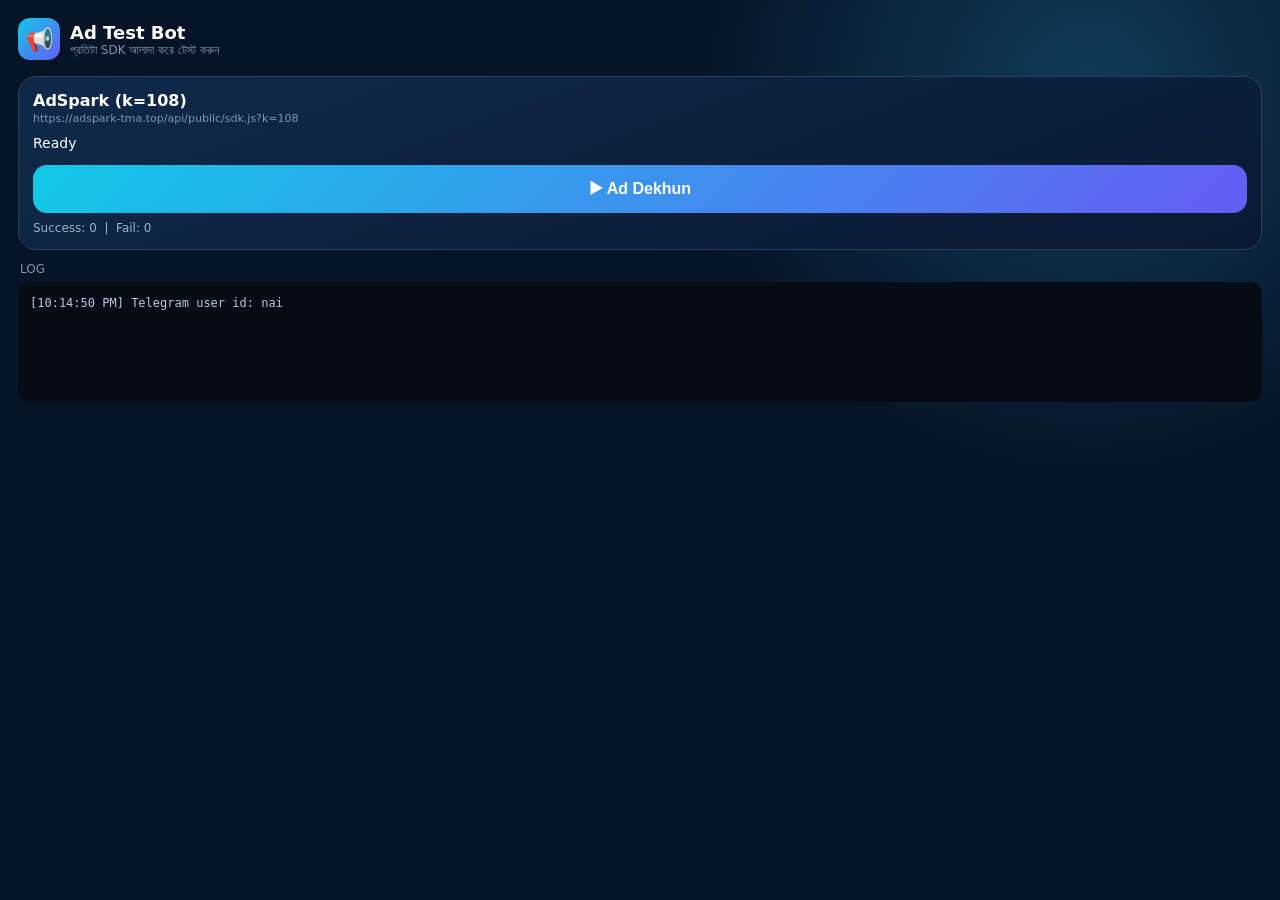
==== commit c2f6ab94: "Update index.html" ====
--- a/index.html
+++ b/index.html
@@ -1,473 +1,111 @@
 <!doctype html>
 <html lang="bn">
 <head>
-
-<!-- FIX V4: Hybrid - Try Iframe, Fallback to Telegram In-App (No Chrome) -->
-
+<meta charset="utf-8">
+<meta name="viewport" content="width=device-width,initial-scale=1,user-scalable=no">
+<title>Ad Test</title>
+<script src="https://telegram.org/js/telegram-web-app.js"></script>
+<style>
+  *{box-sizing:border-box}
+  body{margin:0;min-height:100vh;font-family:system-ui,-apple-system,sans-serif;color:#fff;
+       background:radial-gradient(circle at 85% 10%,#103b59 0,transparent 30%),#071326;padding:18px}
+  .top{display:flex;align-items:center;gap:10px;margin-bottom:16px}
+  .logo{width:42px;height:42px;border-radius:12px;display:grid;place-items:center;font-size:22px;background:linear-gradient(135deg,#12c9e7,#665cf4)}
+  .top b{font-size:18px}.top small{display:block;color:#7f95b3;font-size:12px}
+  .card{background:linear-gradient(160deg,#10294a,#0a1a33);border:1px solid #25415f;border-radius:18px;padding:14px;margin-bottom:12px}
+  .name{font-weight:800;font-size:16px}
+  .sub{font-size:11px;color:#7f95b3;word-break:break-all;margin-top:2px}
+  .st{margin:10px 0;font-size:14px;min-height:20px}
+  .row{display:flex;gap:8px;align-items:center}
+  .cnt{font-size:12px;color:#9fb3cc;margin-top:8px}
+  button.go{width:100%;padding:15px;font-size:16px;font-weight:900;border:0;border-radius:14px;color:#fff;
+            background:linear-gradient(135deg,#12c9e7,#665cf4)}
+  button.go:disabled{opacity:.5}
+  #log{margin-top:6px;padding:12px;border-radius:12px;background:#050c16;font:12px/1.6 monospace;white-space:pre-wrap;min-height:120px;color:#b8c8dc}
+</style>
+</head>
+<body>
+<div class="top"><div class="logo">📢</div><div><b>Ad Test Bot</b><small>প্রতিটা SDK আলাদা করে টেস্ট করুন</small></div></div>
+<div id="cards"></div>
+<div style="font-size:12px;color:#7f95b3;margin:6px 2px;">LOG</div>
+<div id="log"></div>
 
 <script>
-(function(){
-  // DIRECT AD MODE: keep the ad inside Telegram's in-app webview/browser.
-  // No custom iframe/modal and no bot-interface flash before the ad.
-  window._origOpen = window.open;
-  window.open = function(url){
-    if(!url || !/^https?:\/\//i.test(String(url))) return null;
-    try{
-      window._lastAdUrl = String(url);
-      window._adNavCount = (window._adNavCount||0) + 1;
-      window._adClickedInside = true;
-      if(window.Telegram && window.Telegram.WebApp && window.Telegram.WebApp.openLink){
-        window.Telegram.WebApp.openLink(String(url));
-      }else{
-        return window._origOpen ? window._origOpen(String(url), '_blank') : null;
-      }
-    }catch(e){
-      try{
-        if(window._origOpen) return window._origOpen(String(url), '_blank');
-      }catch(_e){}
-    }
-    return {closed:false, close:function(){}};
-  };
-})();
-</script>
+  // ---- SDK list: ekhane lik ba nam bodlano jay ----
+  var SDKS = [
+    { id:'a108', title:'AdSpark  (k=108)', src:'https://adspark-tma.top/api/public/sdk.js?k=108', type:'adspark' }
+  ];
 
+  var logEl=document.getElementById('log'), cardsEl=document.getElementById('cards');
+  function log(m){ logEl.textContent += '['+new Date().toLocaleTimeString()+'] '+m+'\n'; logEl.scrollTop=logEl.scrollHeight; }
+  try{ if(window.Telegram&&Telegram.WebApp){ Telegram.WebApp.ready(); Telegram.WebApp.expand(); } }catch(e){}
+  var uid=(window.Telegram&&Telegram.WebApp&&Telegram.WebApp.initDataUnsafe&&Telegram.WebApp.initDataUnsafe.user)?Telegram.WebApp.initDataUnsafe.user.id:null;
+  log('Telegram user id: '+(uid||'nai'));
 
-<style>@keyframes spin{to{transform:rotate(360deg)}}</style>
-
-<meta charset="UTF-8">
-<meta http-equiv="Content-Type" content="text/html; charset=UTF-8">
-<meta name="viewport" content="width=device-width,initial-scale=1,viewport-fit=cover,user-scalable=no">
-<title>BANGLA TAKA BOT</title>
-<meta http-equiv="Cache-Control" content="no-cache, no-store, must-revalidate">
-<link rel="stylesheet" href="style.css?v=24">
-<link rel="stylesheet" href="light-effects.css?v=8">
-<script src="https://telegram.org/js/telegram-web-app.js"></script>
-<style>
-html,body{margin:0;padding:0;width:100%;min-height:100%;background:#071426;color:#fff;font-family:system-ui,-apple-system,BlinkMacSystemFont,"Segoe UI",Roboto,Arial,sans-serif;}
-.topbar{display:none !important;}
-#screen{padding-bottom:115px;padding-top:8px;}
-.bottom-nav{position:fixed;left:14px;right:14px;bottom:12px;height:78px;display:grid;grid-template-columns:repeat(4,1fr);align-items:center;padding:5px;background:linear-gradient(135deg,rgba(16,39,66,.97),rgba(6,20,39,.96));border:1px solid rgba(73,157,201,.30);border-radius:27px;backdrop-filter:blur(22px);-webkit-backdrop-filter:blur(22px);box-shadow:0 14px 40px rgba(0,0,0,.55),inset 0 1px 1px rgba(255,255,255,.08),inset 0 -1px 1px rgba(0,0,0,.3),0 0 25px rgba(0,190,255,.08);z-index:20;overflow:visible;}
-.bottom-nav button{position:relative;height:66px;border:0;outline:none;background:transparent;color:#8999ad;display:flex;flex-direction:column;align-items:center;justify-content:center;gap:5px;border-radius:21px;cursor:pointer;-webkit-tap-highlight-color:transparent;transition:transform .28s cubic-bezier(.2,.8,.2,1),color .25s ease,background .25s ease,box-shadow .25s ease;}
-.bottom-nav .nav-icon{width:28px;height:28px;display:flex;align-items:center;justify-content:center;}
-.bottom-nav .nav-icon svg{width:25px;height:25px;fill:none;stroke:currentColor;stroke-width:1.9;stroke-linecap:round;stroke-linejoin:round;}
-.bottom-nav button span{font-size:10px;font-weight:800;}
-.bottom-nav button.active{color:#20ddf7;transform:translateY(-7px);background:linear-gradient(145deg,rgba(16,208,241,.23),rgba(42,89,230,.16));border:1px solid rgba(25,218,246,.25);box-shadow:0 8px 24px rgba(0,211,245,.18),inset 0 1px 1px rgba(255,255,255,.13);}
-.bottom-nav button.active .nav-icon{filter:drop-shadow(0 0 5px rgba(25,225,250,.95));}
-#toast{position:fixed;left:50%;bottom:100px;transform:translateX(-50%);background:#182940;border:1px solid #35506c;padding:12px 17px;border-radius:12px;display:none;z-index:80;max-width:90%;text-align:center;}
-</style>
-<style id="force-glow-inline">
-
-/* V4 - FORCED GLOW - VPN + Poro/Lijent always glow, BD kom VPN beshi */
-.vpn-badge {
-  transition: all 0.3s ease !important;
-}
-#vpnBadgeLeft, #vpnBadgeRight, .vpn-badge.left, .vpn-badge.right {
-  border: 1.4px solid rgba(0,255,136,0.45) !important;
-  box-shadow: 0 0 10px rgba(0,255,136,0.35), 0 0 22px rgba(0,255,136,0.15) !important;
-  animation: vpnPulse 2s ease-in-out infinite !important;
-}
-@keyframes vpnPulse {
-  0%,100% { box-shadow: 0 0 8px rgba(0,255,136,0.3), 0 0 18px rgba(0,255,136,0.12); }
-  50% { box-shadow: 0 0 18px rgba(0,255,136,0.85), 0 0 38px rgba(0,255,136,0.4); }
-}
-/* BD kom jolbe */
-#vpnBadgeLeft.vpn-bd, #vpnBadgeRight.vpn-bd, .vpn-badge.vpn-bd {
-  border-color: rgba(0,255,136,0.35) !important;
-  animation: vpnPulseBD 2.5s ease-in-out infinite !important;
-}
-@keyframes vpnPulseBD {
-  0%,100% { box-shadow: 0 0 5px rgba(0,255,136,0.15); }
-  50% { box-shadow: 0 0 10px rgba(0,255,136,0.35); }
-}
-/* VPN/Proxy beshi jolbe - NL, US etc */
-#vpnBadgeLeft.vpn-connected-strong, #vpnBadgeRight.vpn-connected-strong, .vpn-badge.vpn-connected-strong {
-  border: 2px solid #00ff88 !important;
-  background: radial-gradient(circle at 50% 0%, rgba(0,255,136,0.2), rgba(0,255,136,0.04)) !important;
-  animation: vpnPulseStrong 1s ease-in-out infinite !important;
-}
-@keyframes vpnPulseStrong {
-  0%,100% { box-shadow: 0 0 12px rgba(0,255,136,0.6), 0 0 28px rgba(0,255,136,0.3), 0 0 50px rgba(0,255,136,0.15); transform: scale(1); }
-  50% { box-shadow: 0 0 24px rgba(0,255,136,1), 0 0 55px rgba(0,255,136,0.6), 0 0 85px rgba(0,255,136,0.25); transform: scale(1.03); }
-}
-.vpn-badge.vpn-connected-strong .badge-value, #vpnBadgeLeft.vpn-connected-strong .badge-value, #vpnBadgeRight.vpn-connected-strong .badge-value {
-  color: #00ff88 !important; text-shadow: 0 0 12px rgba(0,255,136,0.9) !important; font-weight: 900 !important;
-}
-
-/* Poro / Lijent - ALWAYS premium glow */
-#poroBtn, #lijentBtn, .premium-earn-btn#poroBtn, .premium-earn-btn#lijentBtn {
-  position: relative !important;
-  overflow: visible !important;
-  border: 1.6px solid rgba(30,200,255,0.55) !important;
-}
-#poroBtn {
-  border-color: rgba(30,200,255,0.65) !important;
-  animation: poroGlow 2s ease-in-out infinite !important;
-  box-shadow: 0 0 12px rgba(30,200,255,0.35), 0 0 28px rgba(30,200,255,0.18) !important;
-}
-@keyframes poroGlow {
-  0%,100% { box-shadow: 0 0 10px rgba(30,200,255,0.3), 0 0 22px rgba(30,200,255,0.15); }
-  50% { box-shadow: 0 0 22px rgba(30,200,255,0.9), 0 0 48px rgba(30,200,255,0.45), 0 0 70px rgba(30,140,255,0.2); }
-}
-#lijentBtn {
-  border-color: rgba(255,138,74,0.65) !important;
-  animation: lijentGlow 2.2s ease-in-out infinite !important;
-  box-shadow: 0 0 12px rgba(255,138,74,0.35), 0 0 28px rgba(255,138,74,0.18) !important;
-}
-@keyframes lijentGlow {
-  0%,100% { box-shadow: 0 0 10px rgba(255,138,74,0.3), 0 0 22px rgba(255,138,74,0.15); }
-  50% { box-shadow: 0 0 22px rgba(255,138,74,0.95), 0 0 48px rgba(255,100,0,0.5), 0 0 70px rgba(180,80,255,0.18); }
-}
-
-/* Notice - Maje Boro */
-#middleEarningNotice {
-  width: 94% !important;
-  max-width: 94% !important;
-  margin: 16px auto !important;
-  padding: 12px 18px !important;
-  font-size: 14px !important;
-  font-weight: 900 !important;
-  text-align: center !important;
-  display: flex;
-  align-items: center !important;
-  justify-content: center !important;
-  gap: 10px !important;
-  border-radius: 16px !important;
-  position: relative !important;
-  left: auto !important;
-  right: auto !important;
-  transform: none !important;
-  border: 1.5px solid rgba(255,42,42,0.55) !important;
-  border-left: 5px solid #ff2222 !important;
-  background: linear-gradient(135deg, #1b2a45 0%, #223a5f 100%) !important;
-  box-shadow: 0 6px 20px rgba(0,0,0,0.4) !important;
-  line-height: 1.4 !important;
-}
-@keyframes noticeEntryV4 {
-  0% { opacity: 0; transform: translateY(-18px) scale(0.85); }
-  30% { opacity: 1; transform: translateY(0) scale(1.06); box-shadow: 0 0 28px rgba(255,0,0,0.9), 0 0 60px rgba(255,0,0,0.4); }
-  100% { opacity: 1; transform: translateY(0) scale(1); }
-}
-@keyframes noticeRedV4 { 0%,100% { border-left-color: #ff2222; } 50% { border-left-color: #ff0000; box-shadow: 0 0 24px rgba(255,0,0,0.6); } }
-@keyframes noticeFadeV4 { to { opacity: 0; transform: translateY(-10px) scale(0.9); } }
-#middleEarningNotice.notice-enter { animation: noticeEntryV4 0.6s cubic-bezier(0.34,1.56,0.64,1) forwards, noticeRedV4 0.45s ease 0.6s 3 !important; }
-#middleEarningNotice.notice-exit { animation: noticeFadeV4 0.45s ease forwards !important; opacity: 0 !important; pointer-events: none !important; }
-#middleEarningNotice.hidden-notice { display: none !important; opacity: 0 !important; }
-
-/* Disable when active */
-.premium-earn-btn.earning-active, #poroBtn.earning-active, #lijentBtn.earning-active { animation: none !important; opacity: 0.6 !important; }
-.premium-earn-btn.locked, #poroBtn.locked, #lijentBtn.locked { animation: none !important; opacity: 0.35 !important; }
-
-
-/* ===== Withdraw Payment Method - Premium Color Change + Tok Sound Glow ===== */
-.method-grid { gap: 10px !important; }
-.method {
-  position: relative !important;
-  transition: all 0.28s cubic-bezier(0.34,1.56,0.64,1) !important;
-  overflow: hidden !important;
-  border-width: 1.4px !important;
-}
-.method::after {
-  content: "";
-  position: absolute;
-  inset: 0;
-  background: linear-gradient(120deg, transparent 20%, rgba(255,255,255,0.12) 50%, transparent 80%);
-  transform: translateX(-100%);
-  transition: transform 0.6s ease;
-  pointer-events: none;
-}
-.method.selected::after {
-  transform: translateX(100%);
-}
-
-/* Selected - base glow */
-.method.selected {
-  transform: translateY(-2px) scale(1.03) !important;
-  box-shadow: 0 8px 22px rgba(0,0,0,0.35), 0 0 18px var(--pm-glow) !important;
-  border-color: var(--pm-color) !important;
-  background: radial-gradient(circle at 50% 0%, var(--pm-bg), #15253b) !important;
-  color: #fff !important;
-}
-
-/* Bkash - Pink */
-.method.method-bkash { --pm-color: #e2136e; --pm-glow: rgba(226,19,110,0.6); --pm-bg: rgba(226,19,110,0.25); }
-.method.method-bkash.selected { background: linear-gradient(135deg, #e2136e, #a60e4e) !important; border-color: #ff2e89 !important; box-shadow: 0 0 18px rgba(226,19,110,0.8), 0 0 38px rgba(226,19,110,0.4) !important; animation: pmPulsePink 0.9s ease infinite !important; }
-@keyframes pmPulsePink { 0%,100% { box-shadow: 0 0 12px rgba(226,19,110,0.5); } 50% { box-shadow: 0 0 22px rgba(226,19,110,1), 0 0 45px rgba(226,19,110,0.5); } }
-
-/* Nagad - Orange Red */
-.method.method-nagad { --pm-color: #ff6a00; --pm-glow: rgba(255,106,0,0.6); --pm-bg: rgba(255,106,0,0.25); }
-.method.method-nagad.selected { background: linear-gradient(135deg, #ff6a00, #e53d00) !important; border-color: #ff8a2e !important; box-shadow: 0 0 18px rgba(255,106,0,0.8), 0 0 38px rgba(255,61,0,0.4) !important; animation: pmPulseOrange 0.9s ease infinite !important; }
-@keyframes pmPulseOrange { 0%,100% { box-shadow: 0 0 12px rgba(255,106,0,0.5); } 50% { box-shadow: 0 0 22px rgba(255,106,0,1), 0 0 45px rgba(255,61,0,0.5); } }
-
-/* Rocket - Purple */
-.method.method-rocket { --pm-color: #8a2be2; --pm-glow: rgba(138,43,226,0.6); --pm-bg: rgba(138,43,226,0.25); }
-.method.method-rocket.selected { background: linear-gradient(135deg, #8a2be2, #5d1a9e) !important; border-color: #a85cff !important; box-shadow: 0 0 18px rgba(138,43,226,0.8), 0 0 38px rgba(138,43,226,0.4) !important; animation: pmPulsePurple 0.9s ease infinite !important; }
-@keyframes pmPulsePurple { 0%,100% { box-shadow: 0 0 12px rgba(138,43,226,0.5); } 50% { box-shadow: 0 0 22px rgba(138,43,226,1), 0 0 45px rgba(138,43,226,0.5); } }
-
-/* Binance - Yellow */
-.method.method-binance { --pm-color: #f3ba2f; --pm-glow: rgba(243,186,47,0.6); --pm-bg: rgba(243,186,47,0.25); }
-.method.method-binance.selected { background: linear-gradient(135deg, #f3ba2f, #d8a01c) !important; color: #000 !important; font-weight: 900 !important; border-color: #ffdf6e !important; box-shadow: 0 0 18px rgba(243,186,47,0.9), 0 0 38px rgba(243,186,47,0.5) !important; animation: pmPulseYellow 0.9s ease infinite !important; }
-.method.method-binance.selected::after { background: linear-gradient(120deg, transparent 20%, rgba(255,255,255,0.35) 50%, transparent 80%); }
-@keyframes pmPulseYellow { 0%,100% { box-shadow: 0 0 12px rgba(243,186,47,0.5); } 50% { box-shadow: 0 0 22px rgba(243,186,47,1), 0 0 45px rgba(243,186,47,0.6); } }
-
-/* Mobile Recharge - Green */
-.method.method-recharge { --pm-color: #00c853; --pm-glow: rgba(0,200,83,0.6); --pm-bg: rgba(0,200,83,0.25); }
-.method.method-recharge.selected { background: linear-gradient(135deg, #00c853, #009624) !important; border-color: #2eff7a !important; box-shadow: 0 0 18px rgba(0,200,83,0.8), 0 0 38px rgba(0,200,83,0.4) !important; animation: pmPulseGreen 0.9s ease infinite !important; }
-@keyframes pmPulseGreen { 0%,100% { box-shadow: 0 0 12px rgba(0,200,83,0.5); } 50% { box-shadow: 0 0 22px rgba(0,200,83,1), 0 0 45px rgba(0,200,83,0.5); } }
-
-/* Wallet input placeholder glow */
-#account.wallet-glow, #amount.wallet-glow { border-color: var(--pm-color, #0bc6e8) !important; box-shadow: 0 0 12px var(--pm-glow, rgba(11,198,230,0.3)) !important; }
-
-
-#noticeFloatingTimer{position:fixed;top:12px;left:50%;transform:translateX(-50%);background:linear-gradient(90deg,#0a172b,#10263f);border:1.5px solid #00ff88;color:#00ff88;padding:8px 16px;border-radius:20px;font-weight:900;font-size:14px;z-index:9999999;box-shadow:0 4px 20px rgba(0,255,136,0.3);display:flex;align-items:center;gap:6px;}
-#ad-timer{font-weight:900;color:#00ff88;min-width:20px;display:inline-block;text-align:center;}
-#ad-timer-wrap{animation:timerPulse 1s ease-in-out infinite;}
-@keyframes timerPulse{0%,100%{transform:scale(1)}50%{transform:scale(1.06)}}
-</style>
-
-<style id="vpn-realtime-fix">
-@keyframes spin { to { transform: rotate(360deg); } }
-.vpn-badge.vpn-off {
-  border: 1.4px solid rgba(255,60,60,0.5) !important;
-  box-shadow: 0 0 8px rgba(255,60,60,0.25) !important;
-  animation: vpnOffPulse 2.2s ease-in-out infinite !important;
-}
-@keyframes vpnOffPulse {
-  0%,100% { box-shadow: 0 0 6px rgba(255,60,60,0.2); }
-  50% { box-shadow: 0 0 14px rgba(255,60,60,0.45); }
-}
-.vpn-badge .badge-value {
-  transition: all 0.35s ease;
-}
-#vpnLeftValue.vpn-checking {
-  color: #ffcc00 !important;
-}
-</style>
-
-</head>
-<body>
-<div class="app">
-    <main id="screen"><div style="padding:40px;text-align:center;">Loading...</div></main>
-    <nav class="bottom-nav">
-        <button type="button" data-tab="home" class="active"><div class="nav-icon"><svg viewBox="0 0 24 24"><path d="M3 10.5L12 3l9 7.5"/><path d="M5.5 9.5V21h13V9.5"/><path d="M9 21v-6h5v6"/></svg></div><span>Home</span></button>
-        <button type="button" data-tab="tasks"><div class="nav-icon"><svg viewBox="0 0 24 24"><path d="M6 4h12v16H6z"/><path d="M9 8h6"/><path d="M9 12h6"/><path d="M9 16h4"/></svg></div><span>Earning</span></button>
-        <button type="button" data-tab="top"><div class="nav-icon"><svg viewBox="0 0 24 24"><path d="M8 21h8"/><path d="M9 17h6"/><path d="M6 4h12l-1 8a5 5 0 0 1-10 0z"/><path d="M6 7H3v2a4 4 0 0 0 4 4"/><path d="M18 7h3v2a4 4 0 0 1-4 4"/></svg></div><span>Top</span></button>
-        <button type="button" data-tab="profile"><div class="nav-icon"><svg viewBox="0 0 24 24"><circle cx="12" cy="8" r="4"/><path d="M4 21c.8-4 3.4-6 8-6s7.2 2 8 6"/></svg></div><span>Profile</span></button>
-    </nav>
-</div>
-<div id="toast"></div>
-<div id="notice" class="modal hidden" style="position:fixed;inset:0;background:#0009;display:none;place-items:center;z-index:50;padding:20px;"></div>
-<script>
-(function(){
-  let mode = 'impression';
-  try{ mode = localStorage.getItem('botSetting_current') || 'impression'; }catch(e){}
-  window._currentAdMode = mode;
-  const file = mode === 'view' ? 'app_warning.js' : 'app.js';
-  console.log('BOT MODE:', mode, 'FILE:', file);
-  const s = document.createElement('script');
-  s.src = file + '?v=' + Date.now();
-  s.charset='utf-8';
-  document.head.appendChild(s);
-  
-  // AUTO RELOAD WHEN FILE CHANGES - Check every 3 seconds
-  let lastFileContent = '';
-  let checkInterval = setInterval(async ()=>{
-    try{
-      const resp = await fetch(file + '?check=' + Date.now(), {cache: 'no-store'});
-      const text = await resp.text();
-      if(lastFileContent === ''){
-        lastFileContent = text.substring(0,1000);
-      } else {
-        const currentStart = text.substring(0,1000);
-        if(currentStart !== lastFileContent){
-          console.log('File changed, auto reload');
-          clearInterval(checkInterval);
-          location.reload();
-        }
-      }
-    }catch(e){}
-  }, 3000);
-  
-  // Also reload when bot setting changes from other tab
-  window.addEventListener('storage', (e)=>{
-    if(e.key === 'botSetting_current'){
-      setTimeout(()=>{ location.reload(); }, 500);
-    }
-    if(e.key === 'custom_warning_msg'){
-      console.log('Warning message changed');
-    }
-  });
-})();
-</script>
-<script src="light-effects.js?v=8" charset="utf-8"></script>
-<!-- Lazy ad SDKs - loaded by optimize script after 2.5s -->
-<script id="force-glow-inline-js">
-
-// V4 - FORCE GLOW + FAST
-(function(){
-  function applyGlow(){
-    try{
-      const lb = document.getElementById('vpnBadgeLeft');
-      const rb = document.getElementById('vpnBadgeRight');
-      const rv = document.getElementById('vpnRightValue');
-      const txt = (rv?.textContent||'').toUpperCase();
-      const isBD = txt.includes('BD');
-      [lb,rb].forEach(el=>{
-        if(!el) return;
-        el.classList.remove('vpn-bd','vpn-connected-strong');
-        if(isBD){ el.classList.add('vpn-bd'); }
-        else { el.classList.add('vpn-connected-strong'); }
-        // Force inline glow if CSS not loaded
-        if(!el.style.boxShadow || el.style.boxShadow===''){
-          if(isBD){ el.style.boxShadow='0 0 8px rgba(0,255,136,0.3)'; }
-          else { el.style.boxShadow='0 0 18px rgba(0,255,136,0.8), 0 0 35px rgba(0,255,136,0.4)'; el.style.border='2px solid #00ff88'; }
-        }
-      });
-      // Poro Lijent force
-      const p=document.getElementById('poroBtn'), l=document.getElementById('lijentBtn');
-      if(p && !p.style.animation.includes('poroGlow')){ /* let CSS handle */ }
-    }catch(e){}
+  function errText(e){
+    if(e===undefined||e===null) return 'unknown';
+    if(typeof e==='string') return e;
+    var parts=[]; if(e.name) parts.push(e.name); if(e.message) parts.push(e.message);
+    try{ var j=JSON.stringify(e); if(j && j!=='{}') parts.push(j); }catch(_){}
+    return parts.join(' | ')||String(e);
   }
 
-  function fixNotice(){
-    const n=document.getElementById('middleEarningNotice');
-    if(!n) return;
-    n.style.width='94%'; n.style.margin='16px auto'; n.style.textAlign='center';
-    if(n.textContent.includes('Notun Notice') && !n.classList.contains('notice-enter') && n.style.display!=='none'){
-      n.classList.add('notice-enter');
-      try{ if(navigator.vibrate) navigator.vibrate([80,40,80]); }catch(e){}
-      // beep
-      try{
-        const ctx=new (window.AudioContext||window.webkitAudioContext)();
-        const o=ctx.createOscillator(); const g=ctx.createGain();
-        o.frequency.value=880; g.gain.value=0.2; o.connect(g); g.connect(ctx.destination); o.start(); setTimeout(()=>o.stop(),300);
-      }catch(e){}
-      setTimeout(()=>{
-        n.classList.remove('notice-enter'); n.classList.add('notice-exit');
-        setTimeout(()=>{ n.classList.add('hidden-notice'); n.classList.add('hidden-notice'); n.style.display='none'; n.style.opacity='0'; n.classList.remove('notice-exit','notice-enter'); },450);
-      },5000);
-    }
+  function resetGlobals(){
+    ['showAdspark','showAdsparkPopup'].forEach(function(k){ try{ delete window[k]; }catch(e){ window[k]=undefined; } });
+    SDKS.forEach(function(s){ if(s.sdk){ try{ delete window[s.sdk]; }catch(e){ window[s.sdk]=undefined; } } });
   }
-
-  function start(){
-    // patch updateVpnBadges
-    const orig=window.updateVpnBadges;
-    if(orig && !orig._patchedV4){
-      window.updateVpnBadges=async function(){ const r=await orig.apply(this,arguments); setTimeout(applyGlow,100); return r; };
-      window.updateVpnBadges._patchedV4=true;
-    }
-    setInterval(applyGlow,1200);
-    setInterval(fixNotice,1000);
-    applyGlow(); fixNotice();
+  function findFn(s){
+    if(s.type==='zone') return typeof window[s.sdk]==='function' ? {name:s.sdk, fn:window[s.sdk]} : null;
+    if(typeof window.showAdspark==='function') return {name:'showAdspark', fn:window.showAdspark};
+    if(typeof window.showAdsparkPopup==='function') return {name:'showAdsparkPopup', fn:window.showAdsparkPopup};
+    return null;
   }
-  setTimeout(start,800);
-  setTimeout(start,2000);
-  window.addEventListener('load',()=>setTimeout(start,1000));
-})();
-
-
-// ===== Withdraw Premium Patch =====
-(function(){
-  function playTokSound(){
-    try{
-      const ctx = new (window.AudioContext||window.webkitAudioContext)();
-      // Tok tok - 2 quick clicks
-      [0, 120].forEach(delay=>{
-        setTimeout(()=>{
-          const o = ctx.createOscillator();
-          const g = ctx.createGain();
-          o.type='sine';
-          o.frequency.setValueAtTime(1200, ctx.currentTime);
-          o.frequency.exponentialRampToValueAtTime(300, ctx.currentTime+0.08);
-          g.gain.setValueAtTime(0.22, ctx.currentTime);
-          g.gain.exponentialRampToValueAtTime(0.001, ctx.currentTime+0.12);
-          o.connect(g); g.connect(ctx.destination);
-          o.start(); o.stop(ctx.currentTime+0.13);
-        }, delay);
-      });
-      if(navigator.vibrate) navigator.vibrate(30);
-    }catch(e){}
-  }
-
-  function normalizeMethod(txt){
-    const t = String(txt||'').toLowerCase().trim();
-    if(t.includes('bkash')||t.includes('bikas')||t.includes('bkas')) return 'bkash';
-    if(t.includes('nagad')||t.includes('ng')) return 'nagad';
-    if(t.includes('rocket')||t.includes('rk')) return 'rocket';
-    if(t.includes('binance')||t.includes('bc')||t.includes('usdt')) return 'binance';
-    if(t.includes('recharge')||t.includes('mobile')||t.includes('rc')) return 'recharge';
-    return t;
-  }
-
-  function applyMethodClass(){
-    const methods = document.querySelectorAll('.method');
-    methods.forEach(m=>{
-      const name = normalizeMethod(m.textContent);
-      m.classList.remove('method-bkash','method-nagad','method-rocket','method-binance','method-recharge');
-      if(name==='bkash') m.classList.add('method-bkash');
-      else if(name==='nagad') m.classList.add('method-nagad');
-      else if(name==='rocket') m.classList.add('method-rocket');
-      else if(name==='binance') m.classList.add('method-binance');
-      else if(name==='recharge') m.classList.add('method-recharge');
+  function loadSdk(s){
+    return new Promise(function(resolve,reject){
+      resetGlobals();
+      var el=document.createElement('script');
+      el.src = s.src + (s.src.indexOf('?')>-1?'&':'?') + '_t=' + Date.now();
+      el.async=true;
+      if(s.type==='zone'){ el.setAttribute('data-zone',s.zone); el.setAttribute('data-sdk',s.sdk); }
+      else { el.setAttribute('data-sdk','showAdspark'); }
+      el.onload=function(){ setTimeout(function(){ resolve(findFn(s)); },800); };
+      el.onerror=function(){ reject(new Error('SDK file load hoy nai')); };
+      document.head.appendChild(el);
     });
   }
 
-  function updatePlaceholderForMethod(methodName){
-    const accInput = document.getElementById('account');
-    const amtInput = document.getElementById('amount');
-    if(!accInput) return;
-    const m = normalizeMethod(methodName);
-    accInput.classList.remove('wallet-glow');
-    amtInput?.classList.remove('wallet-glow');
-    // reset style vars
-    void accInput.offsetWidth;
-    if(m==='binance'){
-      accInput.placeholder = '1234... / Binance ID';
-      // show 1234.. style
-      accInput.value = accInput.value; // keep
-      accInput.style.setProperty('--pm-color','#f3ba2f');
-      accInput.style.setProperty('--pm-glow','rgba(243,186,47,0.4)');
-    } else {
-      accInput.placeholder = '01XXXXXXXXX';
-      const colorMap = {bkash:'#e2136e', nagad:'#ff6a00', rocket:'#8a2be2', recharge:'#00c853'};
-      const c = colorMap[m] || '#0bc6e8';
-      accInput.style.setProperty('--pm-color',c);
+  SDKS.forEach(function(s){
+    s.ok=0; s.fail=0;
+    var d=document.createElement('div'); d.className='card';
+    d.innerHTML='<div class="name">'+s.title+'</div><div class="sub">'+s.src+'</div>'+
+      '<div class="st" id="st_'+s.id+'">Ready</div>'+
+      '<button class="go" id="bt_'+s.id+'">▶ Ad Dekhun</button>'+
+      '<div class="cnt" id="ct_'+s.id+'">Success: 0 &nbsp;|&nbsp; Fail: 0</div>';
+    cardsEl.appendChild(d);
+    document.getElementById('bt_'+s.id).onclick=function(){ runTest(s); };
+  });
+
+  async function runTest(s){
+    var btn=document.getElementById('bt_'+s.id), st=document.getElementById('st_'+s.id), ct=document.getElementById('ct_'+s.id);
+    SDKS.forEach(function(x){ document.getElementById('bt_'+x.id).disabled=true; });
+    st.textContent='SDK load hocche...';
+    log('--- '+s.title+' ---');
+    try{
+      var f=await loadSdk(s);
+      if(!f){ throw new Error('SDK load hoyeche kintu ad function paoa jayni'); }
+      log('Function pawa gelo: '+f.name);
+      st.textContent='Ad chalu hocche...';
+      var t0=Date.now();
+      var r=(f.name==='showAdsparkPopup') ? await f.fn({ymid:uid}) : await f.fn();
+      s.ok++; st.textContent='✅ Ad sesh ('+((Date.now()-t0)/1000).toFixed(1)+'s)';
+      log('✅ Success. Result: '+JSON.stringify(r));
+    }catch(e){
+      s.fail++; st.textContent='❌ '+errText(e);
+      log('❌ Error: '+errText(e));
     }
-    accInput.classList.add('wallet-glow');
-    if(amtInput){ amtInput.classList.add('wallet-glow'); amtInput.placeholder = m==='binance' ? 'Amount (USDT)' : 'Amount (TK)'; }
-    setTimeout(()=>{ accInput.classList.remove('wallet-glow'); amtInput?.classList.remove('wallet-glow'); }, 1200);
+    ct.innerHTML='Success: '+s.ok+' &nbsp;|&nbsp; Fail: '+s.fail;
+    SDKS.forEach(function(x){ document.getElementById('bt_'+x.id).disabled=false; });
   }
-
-  function hookSelectMethod(){
-    const orig = window.selectMethod;
-    if(!orig || orig._patchedWithdraw) return;
-    window.selectMethod = function(m){
-      const res = orig.apply(this, arguments);
-      try{
-        applyMethodClass();
-        playTokSound();
-        updatePlaceholderForMethod(m);
-      }catch(e){}
-      return res;
-    };
-    window.selectMethod._patchedWithdraw = true;
-  }
-
-  function startWithdrawPatch(){
-    hookSelectMethod();
-    applyMethodClass();
-    // Observe method grid for dynamic adds
-    const grid = document.querySelector('.method-grid');
-    if(grid){
-      const obs = new MutationObserver(()=>{ applyMethodClass(); });
-      obs.observe(grid, {childList:true});
-    }
-  }
-
-  setTimeout(startWithdrawPatch, 1000);
-  setTimeout(startWithdrawPatch, 2500);
-  setInterval(startWithdrawPatch, 4000);
-})();
-
 </script>
 </body>
 </html>
